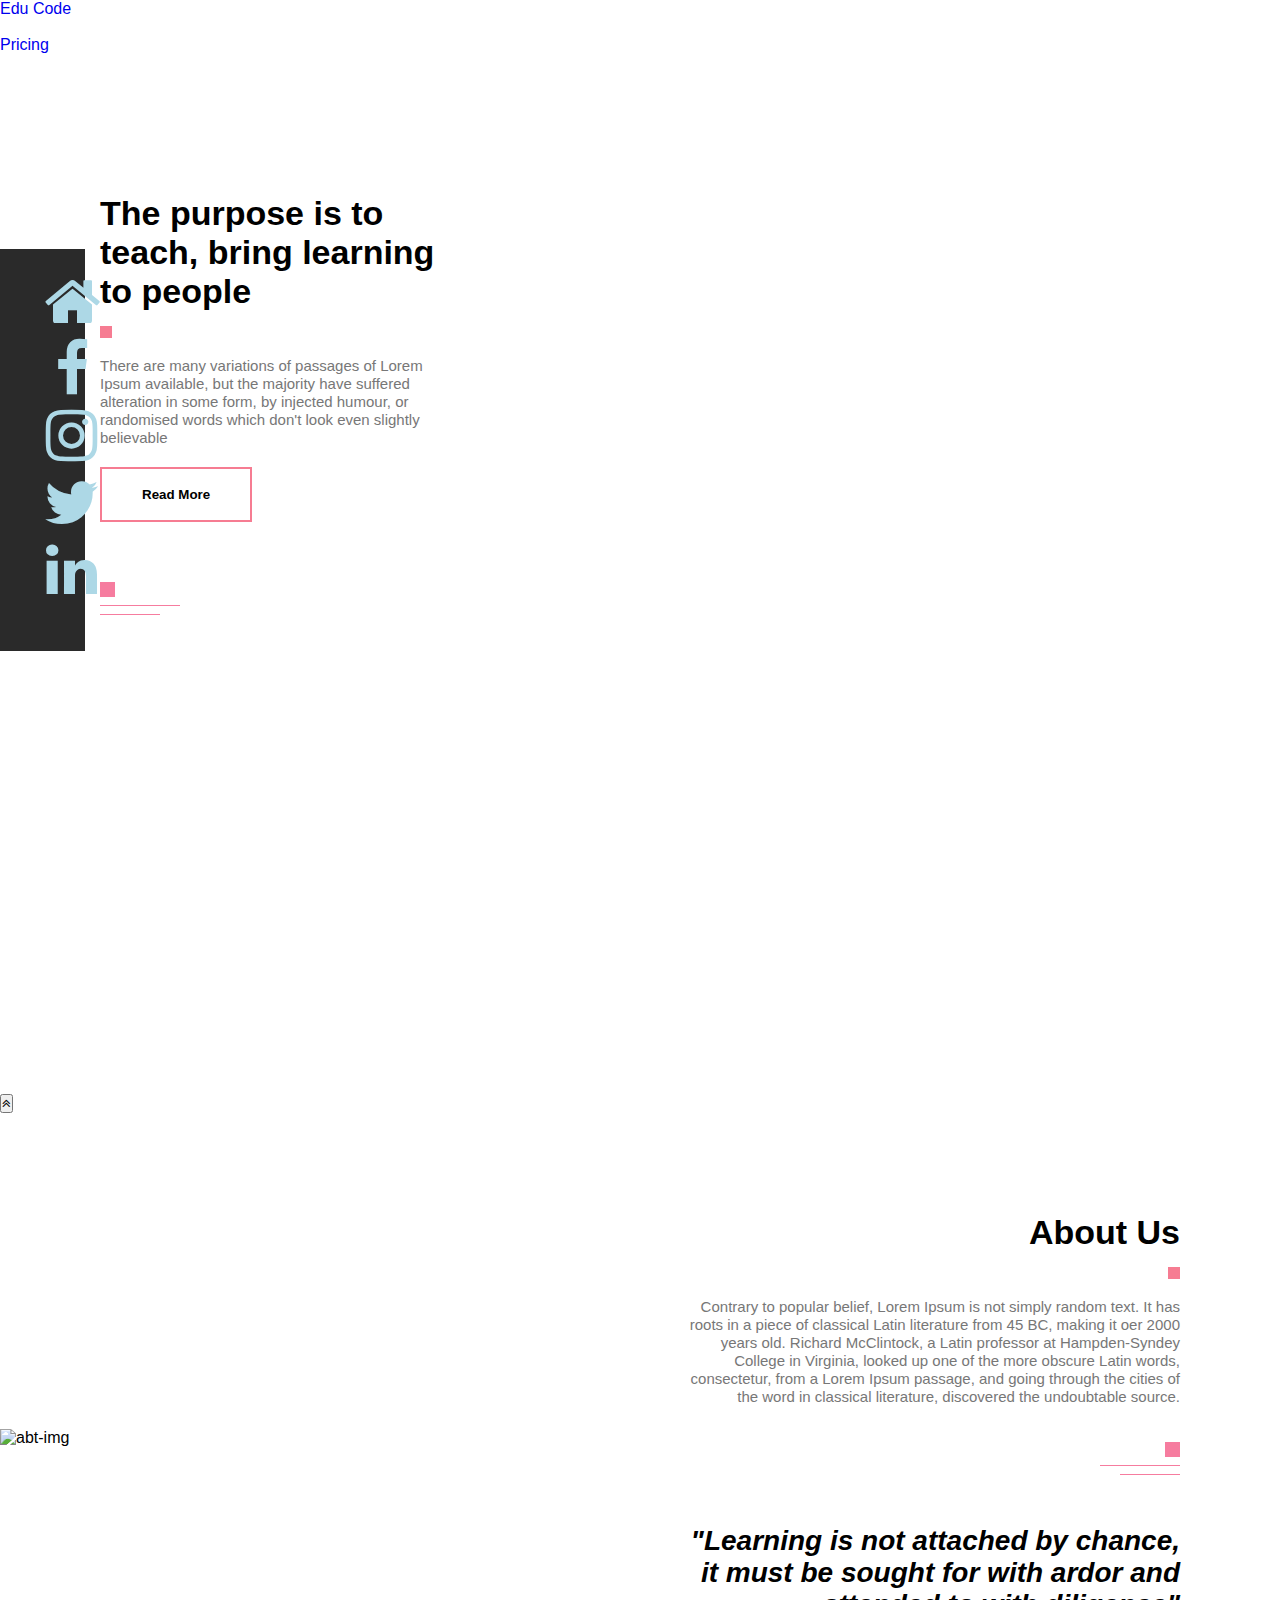
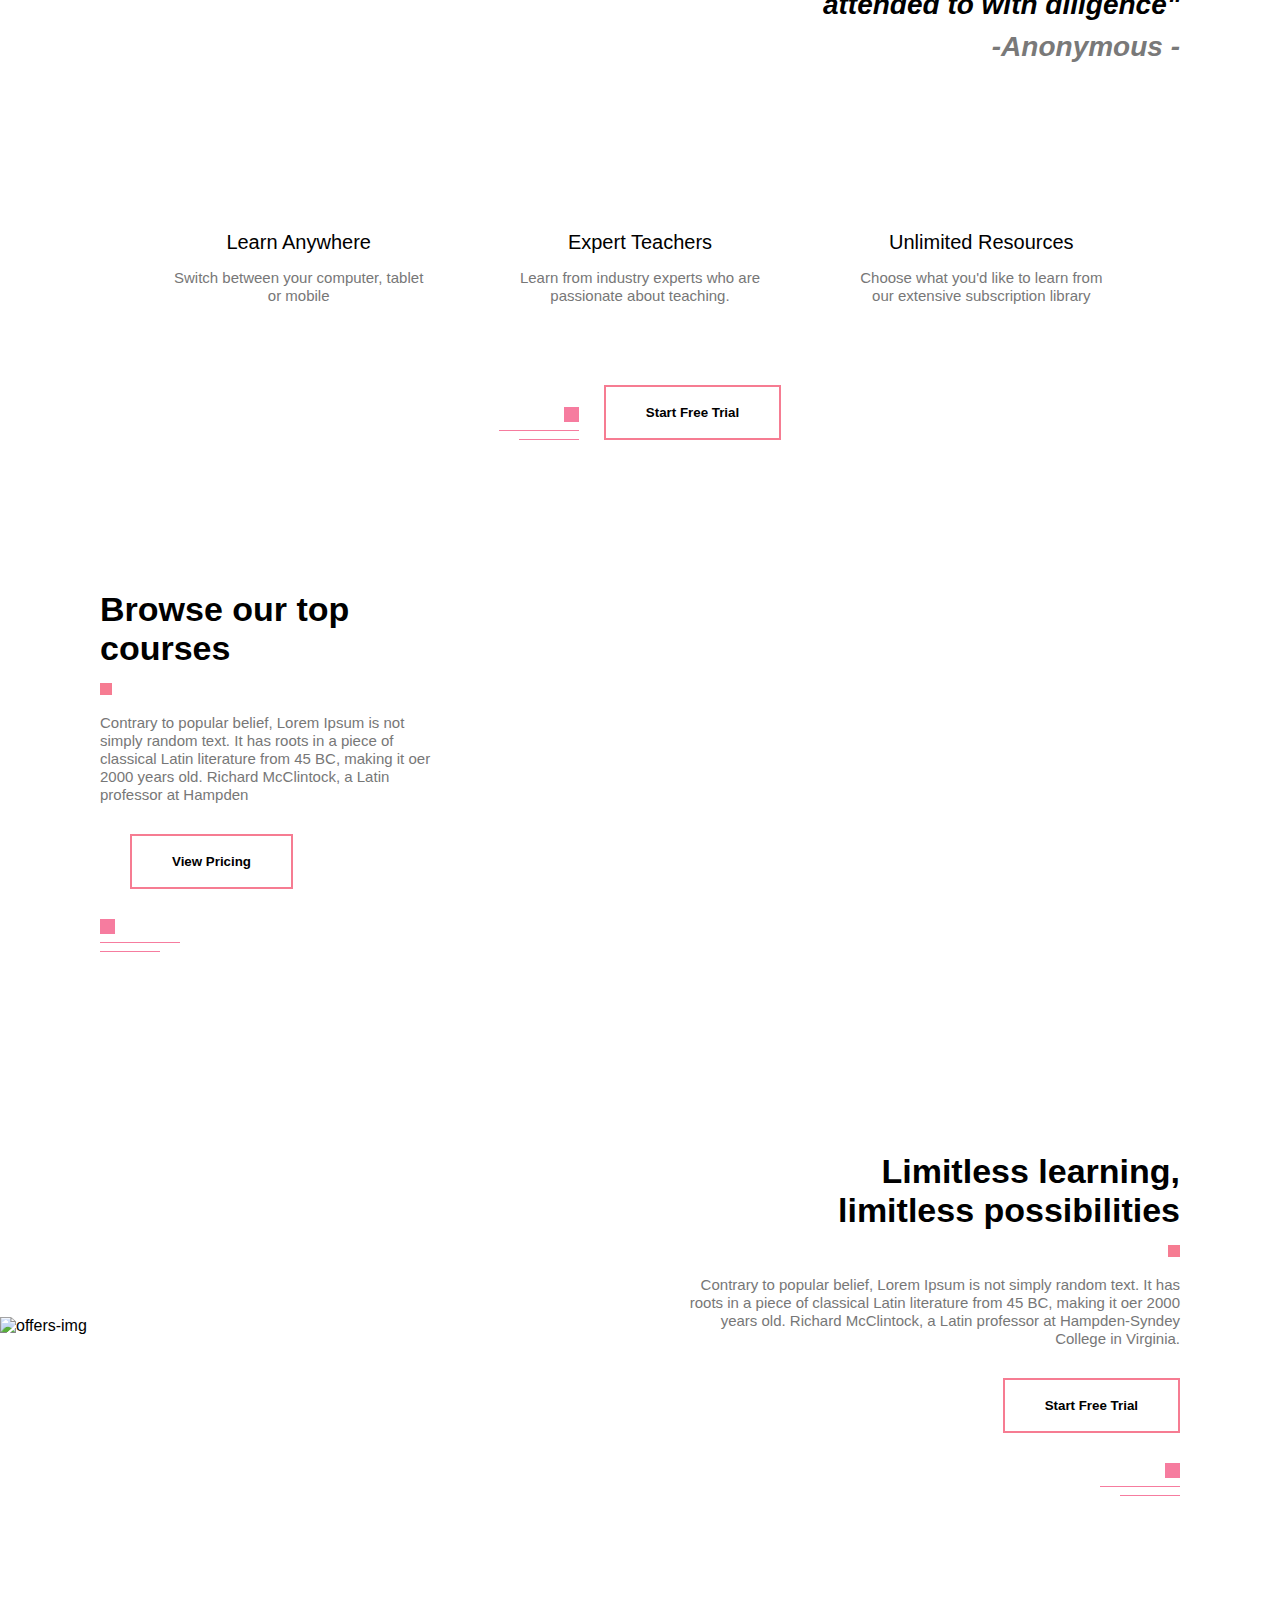
==== index.html @ cf22b108 "Merge pull request #14 from ashutoshak5386/patch-1" ====
<!DOCTYPE html>
<html lang="en">
<head>
    <meta charset="UTF-8">
    <meta name="viewport" content="width=device-width, initial-scale=1.0">
    <title>Educode</title>
    <link rel="stylesheet" href="css/style.css">
    <link rel="shortcut icon" href="img/logo.png">
    <link rel="stylesheet" href="https://cdnjs.cloudflare.com/ajax/libs/font-awesome/4.7.0/css/font-awesome.min.css">
    <script src="https://cdn.jsdelivr.net/gh/cferdinandi/smooth-scroll/dist/smooth-scroll.polyfills.min.js"></script>
</head>
<body>
    <nav>
      <a href="./index.html" class="brand-logo">Edu Code</a>
      <ul class="links">
        <li class="link">
          <b> <a href="#" style="color: #ffffff">Home</a> </b>
        </li>
        <li class="link"><a href="./pricing.html">Pricing</a></li>
        
      </ul>
      <div class="hamburger">
        <div></div>
        <div></div>
        <div></div>
      </div>
    </nav>
    <section id="header" style="background-image: url('img/background.png');">
        <div class="container">
            <div class="header-text">
                <h1>The purpose is to <br> teach, bring learning to people</h1>
                <span class="square"></span>
                <p>There are many variations of passages of Lorem Ipsum available, but the majority have suffered alteration in some form, by injected humour, or randomised words which don't look even slightly believable</p>
                <a href="#about"><button class="common-btn">Read More</button></a>
                <div class="line">
                    <span class="line-1"></span> <br>
                    <span class="line-2"></span> <br>
                    <span class="line-3"></span>
                </div>
            </div>
        </div>
    </section>
    
    <!--top button start -->
      <button onclick="topBtn()" id="btn"><div class="pop"><i class="fa fa-angle-double-up"></i></div></button>
      <script>
      window.onscroll = function(){
         if (document.body.scrollTop > 20 || document.documentElement.scrollTop > 20){
         document.getElementById("btn").style.display = "block";
         } else{
         document.getElementById("btn").style.display = "none";
         }};
         function topBtn(){
          document.body.scrollTop = 0; 
          document.documentElement.scrollTop = 0; 
          }
      </script>
      <!--top button end -->

    <!-- About Us -->
    <section id="about">
        <div class="about-left-col">
            <img src="img/about.png" alt="abt-img">
        </div>
        <div class="about-right-col">
            <div class="about-text">
                <h1>About Us</h1>
                <span class="square"></span>
                <p>Contrary to popular belief, Lorem Ipsum is not simply random text. It has roots in a piece of classical Latin literature from 45 BC, making it oer 2000 years old. Richard McClintock, a Latin professor at Hampden-Syndey College in Virginia, looked up one of the more obscure Latin words, consectetur, from a Lorem Ipsum passage, and going through the cities of the word in classical literature, discovered the undoubtable source.</p><br><br>
                <div class="line">
                    <span class="line-1"></span> <br>
                    <span class="line-2"></span> <br>
                    <span class="line-3"></span>
                </div>
                <h2>"Learning is not attached by chance, it must be sought for with ardor and attended to with diligence"</h2>
                <h3> -Anonymous - </h3>
            </div>
        </div>
    </section>

    <!-- Features -->
    <section id="features">
        <div class="feature-row">
            <div class="feature-col">
                <img src="img/pic-1.png" alt="">
                <h4>Learn Anywhere</h4>
                <p>Switch between your computer, tablet or mobile</p>
            </div>
            <div class="feature-col">
                <img src="img/pic-2.png" alt="">
                <h4>Expert Teachers</h4>
                <p>Learn from industry experts who are passionate about teaching.</p>
            </div>
            <div class="feature-col">
                <img src="img/pic-3.png" alt="">
                <h4>Unlimited Resources</h4>
                <p>Choose what you'd like to learn from our extensive subscription library</p>
            </div>
        </div>
        <div class="feature-btn">
            <div class="line">
                <span class="line-1"></span><br>
                <span class="line-2"></span><br>
                <span class="line-3"></span>
            </div>
            <a href="#courses"><button class="common-btn">Start Free Trial</button></a>
        </div>
    </section>

    <!-- Courses -->
    <section id="courses">
        <div class="container course-row">
            <div class="course-left-col">
                <div class="course-text">
                    <h1>Browse our top <br>courses</h1>
                    <span class="square"></span>
                    <p>Contrary to popular belief, Lorem Ipsum is not simply random text. It has roots in a piece of classical Latin literature
                    from 45 BC, making it oer 2000 years old. Richard McClintock, a Latin professor at Hampden</p>
                    <a href="pricing.html" target="_blank"><button class="common-btn">View Pricing</button></a>
                    <div class="line">
                        <span class="line-1"></span><br>
                        <span class="line-2"></span><br>
                        <span class="line-3"></span>
                    </div>
                </div>
            </div>
            <div class="course-right-col">
                <img src="img/course.png" alt="">
            </div>
        </div>
    </section>

    <!-- Offers -->
    <section id="offer">
        <div class="about-left-col">
            <img src="img/offer.png" alt="offers-img">
        </div>
        <div class="about-right-col">
            <div class="about-text">
                <h1>Limitless learning, <br>limitless possibilities</h1>
                <span class="square"></span>
                <p>Contrary to popular belief, Lorem Ipsum is not simply random text. It has roots in a piece of classical Latin literature from 45 BC, making it oer 2000 years old. Richard McClintock, a Latin professor at Hampden-Syndey College in Virginia.</p>
                <a href="#contact"><button class="common-btn">Start Free Trial</button></a>
                <div class="line">
                    <span class="line-1"></span><br>
                    <span class="line-2"></span><br>
                    <span class="line-3"></span>
                </div>
            </div>
        </div>
    </section>
    

    <!-- TODO : Make a Footer -->
   

    <!-- TODO : Add Social Icons -->
    <meta name="viewport" content="width=device-width, initial-scale=1">
<link rel="stylesheet" href="https://cdnjs.cloudflare.com/ajax/libs/font-awesome/4.7.0/css/font-awesome.min.css">
<style>
body {margin:0}

.icon-bar {
  width: 90px;
  background-color: #555;
}

.icon-bar a {
  display: block;
  text-align: center;
  padding: 16px;
  transition: all 0.3s ease;
  color: white;
  font-size: 36px;
}

.icon-bar a:hover {
  background-color: #92a8d1;
}

.active {
  background-color: rgba(0, 0, 0, 0.5);
}
</style>
<body>

<div class="icon-bar">

 
  <a class="active" href="#"><i class="fa fa-home" style="font-size:60px;color:lightblue;text-shadow:2px 2px 4px></i></a> 
  <a href="#"><i class="fa fa-facebook" style="font-size:60px;color:lightblue;text-shadow:2px 2px 4px></i></a> 
  <a href="#"><i class="fa fa-instagram" style="font-size:60px;color:lightblue;text-shadow:2px 2px 4px></i></a> 
  <a href="#"><i class="fa fa-twitter" style="font-size:60px;color:lightblue;text-shadow:2px 2px 4px></i></a>
  <a href="#"><i class="fa fa-linkedin" style="font-size:60px;color:lightblue;text-shadow:2px 2px 4px></i></a> 
</div>
   
    <script src="js/smooth-scroll.min.js"></script>
    <script src="js/smooth-scroll.polyfills.min.js"></script>
    <script src="js/app.js"></script>
</body>
</html>
---- css/style.css ----
*{
    margin: 0;
    padding: 0;
    font-family: sans-serif;
}
/* Header */
#header{
    height: 100vh;
    background-position: center;
    background-size: cover;
}
.container{
    margin-right: 100px;
    margin-left: 100px;
}
.logo{
    margin-top: 30px;
    width: 100px;
}
.header-text{
    max-width: 350px;
    margin-top: 140px;
}
h1{
    font-size: 34px;
}
.square{
    height: 12px;
    width: 12px;
    display: inline-block;
    background: #f67c92;
    margin: 15px 0;
}
.common-btn{
    padding: 18px 40px;
    background: transparent;
    outline: none;
    border: 2px solid #f67c92;
    font-weight: bold;
    cursor: pointer;
}
p{
    font-size: 15px;
    line-height: 18px;
    color: #777;
}
a{
    text-decoration: none;
}
.header-text button{
    margin-top: 20px;
    margin-bottom: 60px;
}
.line-1{
    width: 15px;
    height: 15px;
    background: #f67c9f;
    display: inline-block;
}
.line-2{
    width: 80px;
    height: 1px;
    background: #f67c9f;
    display: inline-block;
}
.line-3{
    width: 60px;
    height: 1px;
    background: #f67c9f;
    display: inline-block;
}
.line{
    line-height: 8px;
}

/* About Us & Offers */
#about,#offer{
    padding: 100px 0;
    display: flex;
    align-items: center;
    flex-wrap: wrap;
}
.about-left-col{
    flex-basis: 50%;
}
.about-left-col img{
    width: 100%;
}
.about-right-col{
    flex-basis: 50%;
    text-align: right;
}
.about-text{
    max-width: 500px;
    margin-right: 100px;
    display: inline-block;
}
.about-text h2{
    margin: 50px 0 10px;
    font-size: 28px;
    font-style: italic;
}
.about-text h3{
    font-size: 28px;
    font-style: italic;
    color: #797979;
}

        /* Features */
#features{
    padding-top: 50px;
    padding-bottom: 50px;
}
.feature-row{
    width: 80%;
    margin: auto;
    display: flex;
    align-items: center;
    justify-content: space-around;
    flex-wrap: wrap;
}
.feature-col{
    flex-basis: 25%;
    text-align: center;
}
.feature-col img{
    width: 100px;
}
.feature-col h4{
    margin-bottom: 15px;
    font-size: 20px;
    font-weight: 400;
}
.feature-btn{
    margin: 80px auto 0;
    display: flex;
    align-items: flex-end;
    justify-content: center;
}
.feature-btn .line{
    text-align: right;
    display: inline-block;
    margin-right: 25px;
}

        /* Courses */
#courses{
    padding: 100px 0;
}
.course-row{
    display: flex;
    align-items: center;
    flex-wrap: wrap;
}
.course-right-col{
    flex-basis: 50%;
}
.course-right-col img{
    width: 100%;
}
.course-left-col{
    flex-basis: 50%;
}
.course-text{
    max-width: 350px;
}
.course-text button{
    margin: 30px;
}

        /* Offer */
#offer button{
    margin: 30px 0;
}

        /* Contact */
.contact-row{
    display: flex;
    align-items: center;
    flex-wrap: wrap;
}
.contact-left-col, .contact-right-col{
    flex-basis: 50%;
}
.contact-right-col img{
    width: 100%;
}
form{
    max-width: 350px;
    margin: 30px 0;
}
form input{
    width: 100%;
    padding: 12px 10px;
    margin-bottom: 5px;
    outline: none;
    box-shadow: none;
    box-sizing: border-box;
    border: 2px solid #fab3c4;
}
.btn-box{
    width: 100%;
    display: flex;
    justify-content: space-between;
}
.btn-box button{
    flex-basis: 48%;
    padding: 18px 0;
}

        /* Footer */
#footer{
    padding: 50px 0 30px;
}
hr{
    width: 100%;
    border: 0;
    border-top: 1px solid #f67c92;
}
.footer-row{
    display: flex;
    align-items: center;
    justify-content: space-between;
    flex-wrap: wrap;
}
.footer-left-col{
    flex-basis: 50%;
    margin-top: 60px;
}
.footer-right-col{
    flex-basis: 35%;
}
.footer-links{
    display: flex;
    justify-content: space-between;
    flex-wrap: wrap;
}
.link-title h4{
    color: #fab3c4;
    margin-bottom: 20px;
}
.link-title small{
    font-size: 13px;
    color: #777;
}
.footer-info{
    display: flex;
    align-items: flex-end;
    justify-content: space-between;
    flex-wrap: wrap;
}
.footer-logo img{
    width: 100px;        
}
.footer-logo button{
    padding: 12px 38px;
    margin-top: 20px;
    font-size: 10px;
}
.copyright-text, .footer-logo{
    flex-basis: 40%;
    color: #777;
}

        /* Social Icons */
.social-icons{
    width: 50px;
    position: fixed;
    top: 50%;
    left: 0;
    transform: translateY(-50%);
    z-index: 1;
}
.social-icons img{
    display: block;
    width: 20px;
    margin: 0 auto 20px;
    cursor: pointer;
}

/* Media Queries */
@media only screen and (max-width: 770px){
    #header{
        background-image: none;
    }
    .container{
        margin-right: 50px;
        margin-left: 50px;
    }
    .logo{
        margin-top: 27px;
        width: 70px;
    }
    .header-text{
        margin-top: 100px;
    }
    h1{
        font-size: 25px;
    }
    #menuBtn{
        width: 40px;
        right: 50px;
    }
    .common-btn{
        padding: 10px 16px;
    }
    .about-left-col, .about-right-col{
        flex-basis: 100%;
    }
    .about-text{
        margin: 50px 50px 0;
        display: inline-block;
    }
    .about-text h2{
        font-size: 18px;
    }
    .feature-col{
        flex-basis: 100%;
        margin-bottom: 20px;
    }
    .course-left-col{
        flex-basis: 100%;
    }
    .course-right-col{
        flex-basis: 100%;
        margin-top: 70px;
    }
    .contact-left-col, .contact-right-col{
        flex-basis: 100%;
    }
    .contact-right-col{
        margin-top: 50px;
    }
    .footer-left-col, .footer-right-col{
        flex-basis: 100%;
    }
    .link-title{
        flex-basis: 50%;
        margin-bottom: 30px;
    }
    .social-icons img{
        width: 14px;
        margin: 15px auto;
    }
}

/* Add Social Icons */
.icon-bar {
    position: fixed;
    top: 50%;
    left:-5px;
    -webkit-transform: translateY(-50%);
    -ms-transform: translateY(-50%);
    transform: translateY(-50%);
  }
  
  .icon-bar a {
    display: block;
    text-align: center;
    padding: 16px;
    transition: all 0.3s ease;
    color: white;
    font-size: 25px;
  }
  .icon-bar i{
  transition: transform 6s;
   padding:7px;
   border-radius:25px;
  }
  .icon-bar i:hover {
    background-color: #000;
    transition: all 3s ease;
    transform: rotate(1080deg);
  }
  .Social-icon{
    background: #f67c92;
    color: white;
  }
  /* Media Queries */
  @media(max-width: 1000px){
       .icon-bar{
        top: 38%;
        } 
  }
  @media(max-width: 767px){
        .icon-bar  {
         top: 24%;
         height: 50px;
         width: 50px;
        }  
        .icon-bar a {
            padding: 12px;
            font-size: 18px;
        } 
    }
  @media(max-width: 300px){
       .icon-bar {
         top: 20%;
         height: 50px;
         width: 50px;
       } 
       .icon-bar a {
         padding: 10px;
         font-size: 16px;
        }   
    }
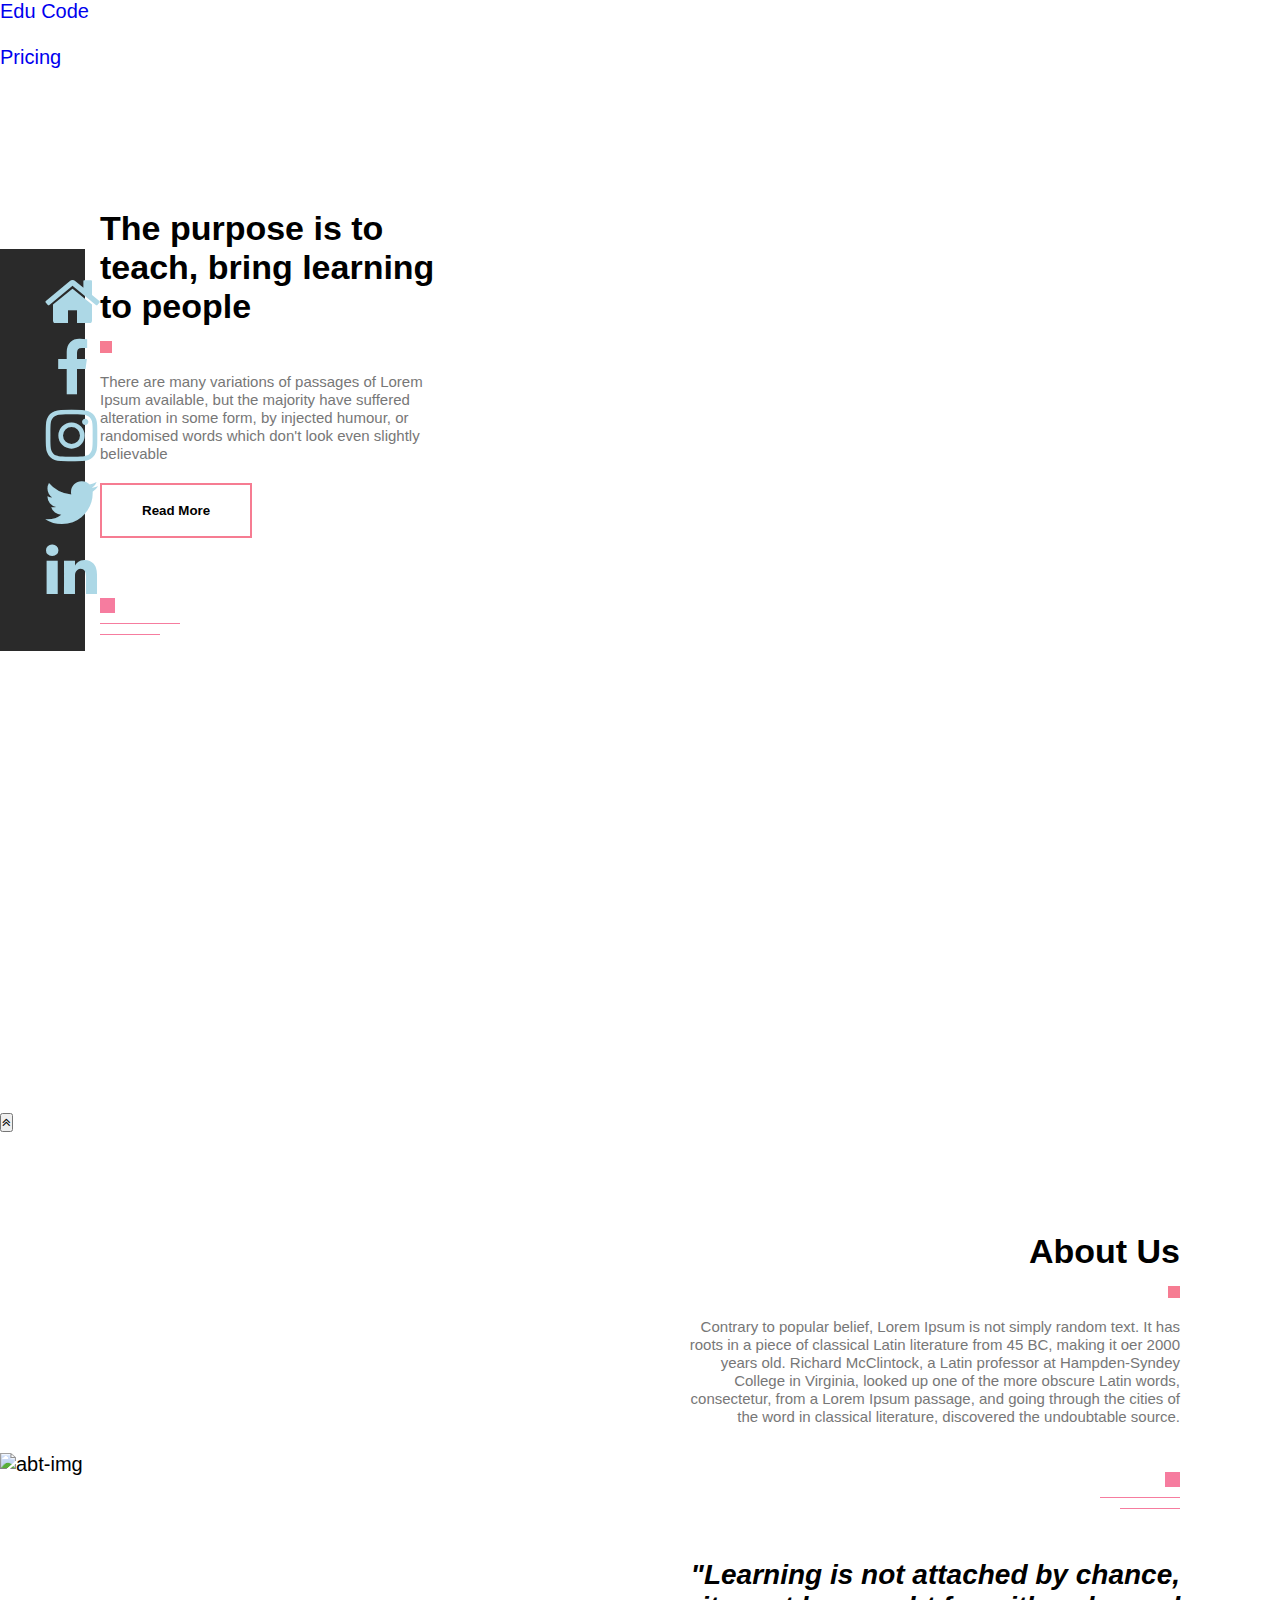
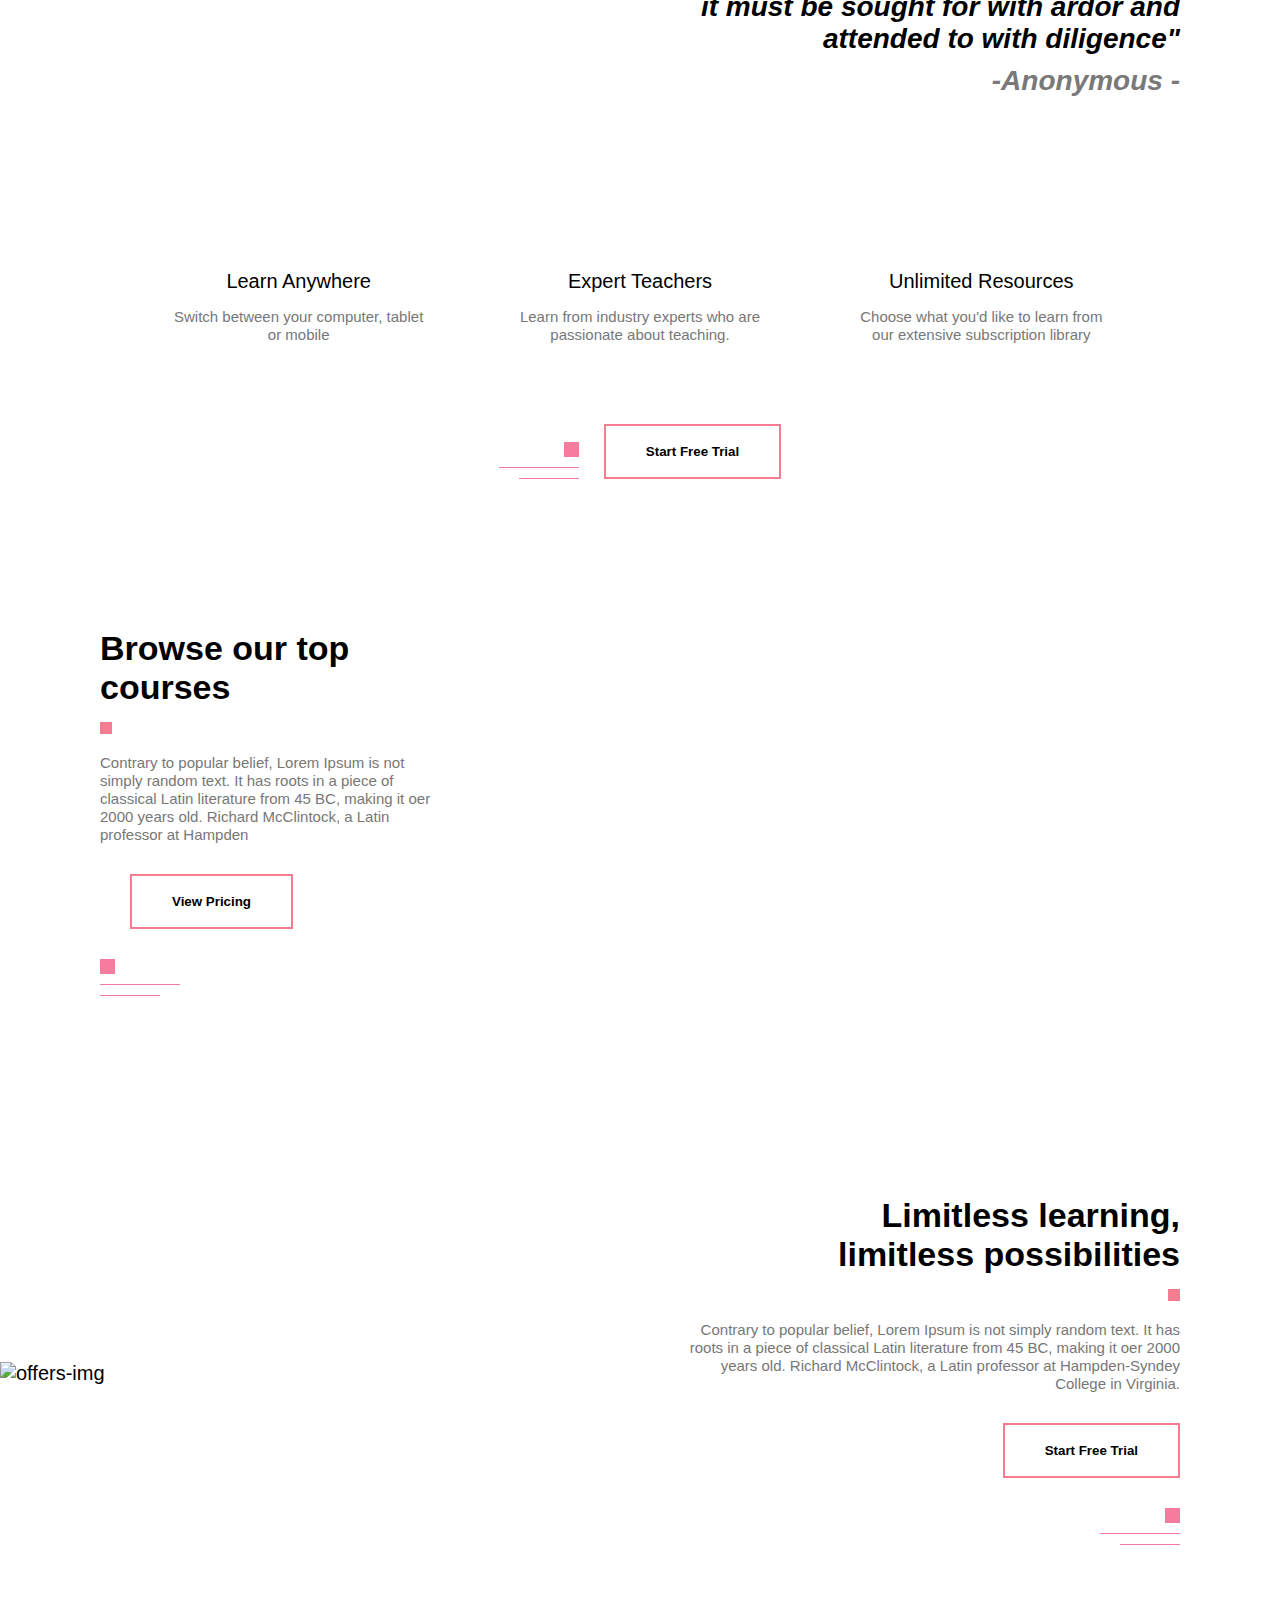
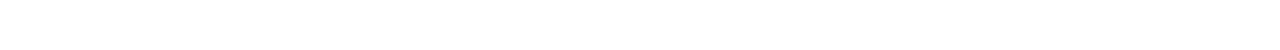
==== commit f30c0c15: "Update index.html" ====
--- a/index.html
+++ b/index.html
@@ -56,7 +56,61 @@
           }
       </script>
       <!--top button end -->
-
+<head>
+<meta name="viewport" content="width=device-width, initial-scale=1">
+<style>
+body {
+  font-family: Arial, Helvetica, sans-serif;
+  font-size: 20px;
+}
+
+#myBtn {
+  display: none;
+  position: fixed;
+  bottom: 20px;
+  right: 30px;
+  z-index: 99;
+  font-size: 18px;
+  border: none;
+  outline: none;
+  background-color: red;
+  color: white;
+  cursor: pointer;
+  padding: 15px;
+  border-radius: 4px;
+}
+
+#myBtn:hover {
+  background-color: #555;
+}
+</style>
+</head>
+<body>
+
+<button onclick="topFunction()" id="myBtn" title="Go to top">Top</button>
+
+
+<script>
+//Get the button
+var mybutton = document.getElementById("myBtn");
+
+// When the user scrolls down 20px from the top of the document, show the button
+window.onscroll = function() {scrollFunction()};
+
+function scrollFunction() {
+  if (document.body.scrollTop > 20 || document.documentElement.scrollTop > 20) {
+    mybutton.style.display = "block";
+  } else {
+    mybutton.style.display = "none";
+  }
+}
+
+// When the user clicks on the button, scroll to the top of the document
+function topFunction() {
+  document.body.scrollTop = 0;
+  document.documentElement.scrollTop = 0;
+}
+</script>
     <!-- About Us -->
     <section id="about">
         <div class="about-left-col">
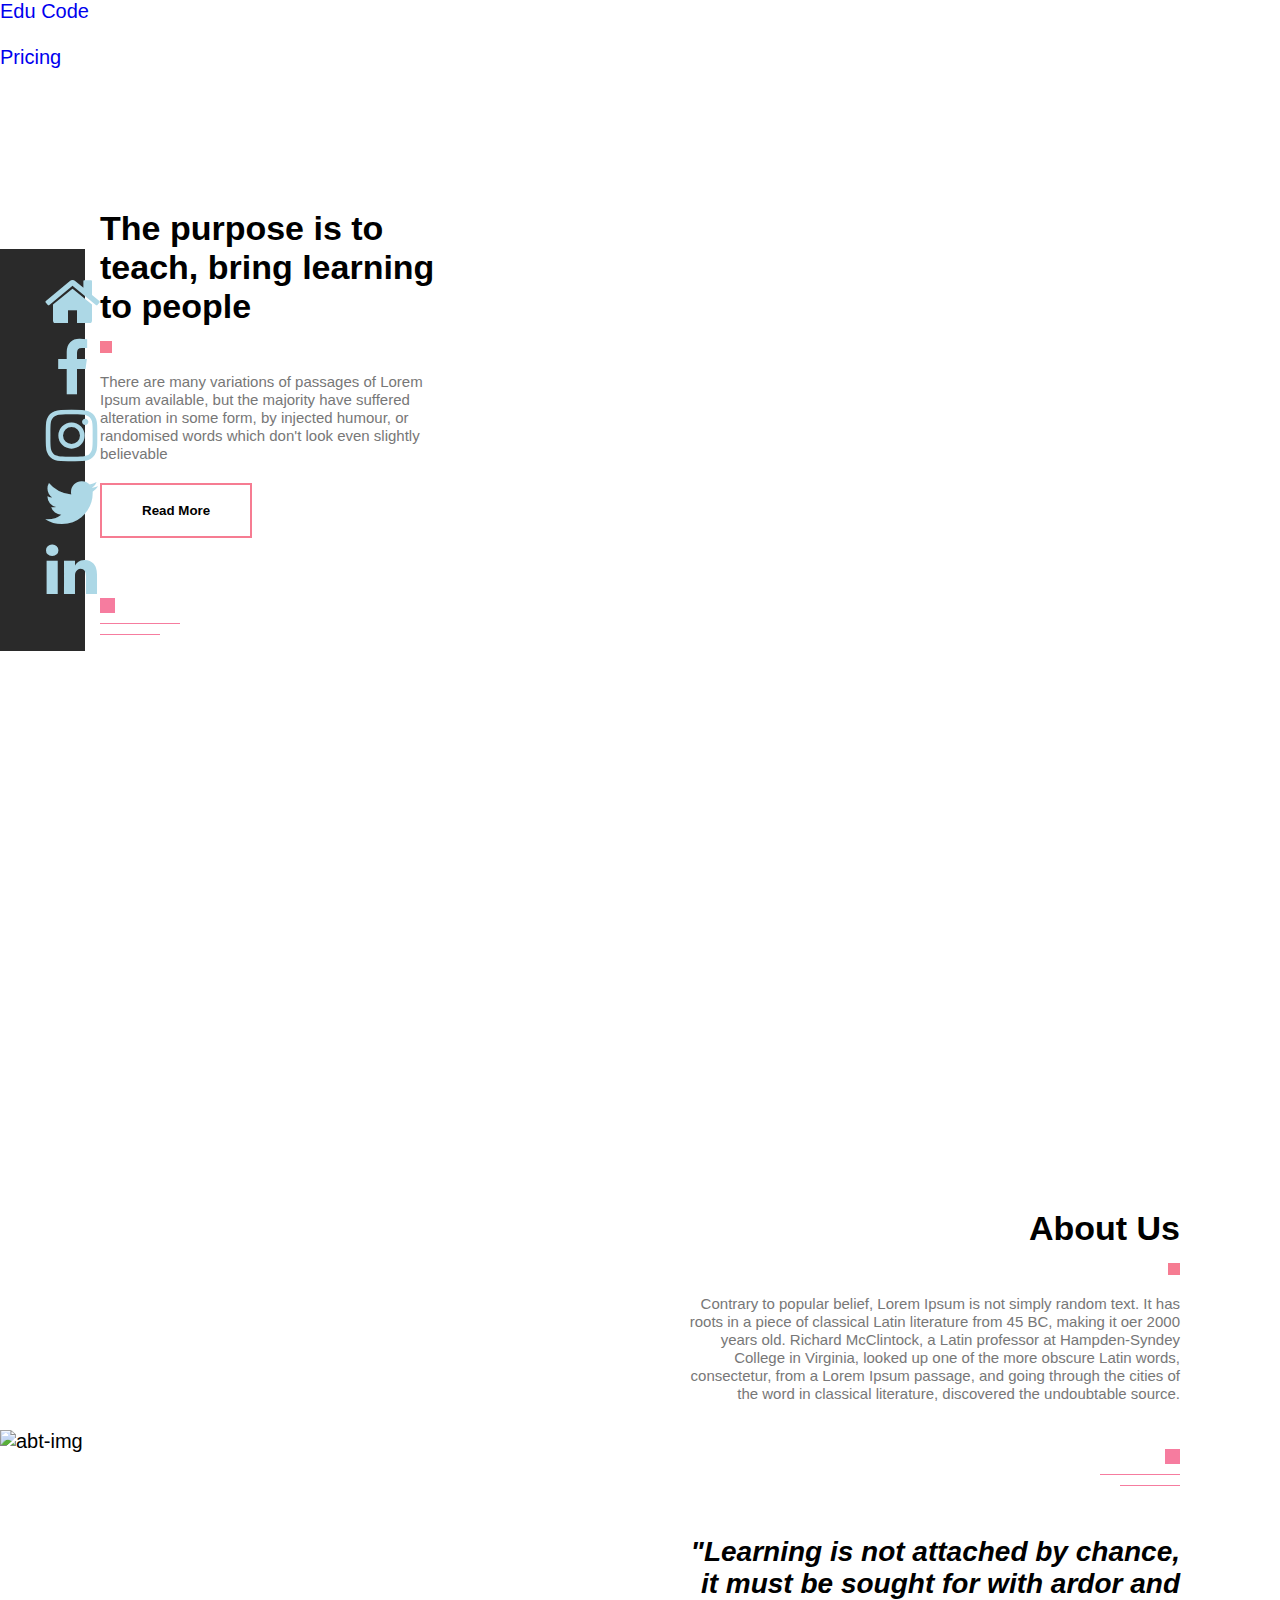
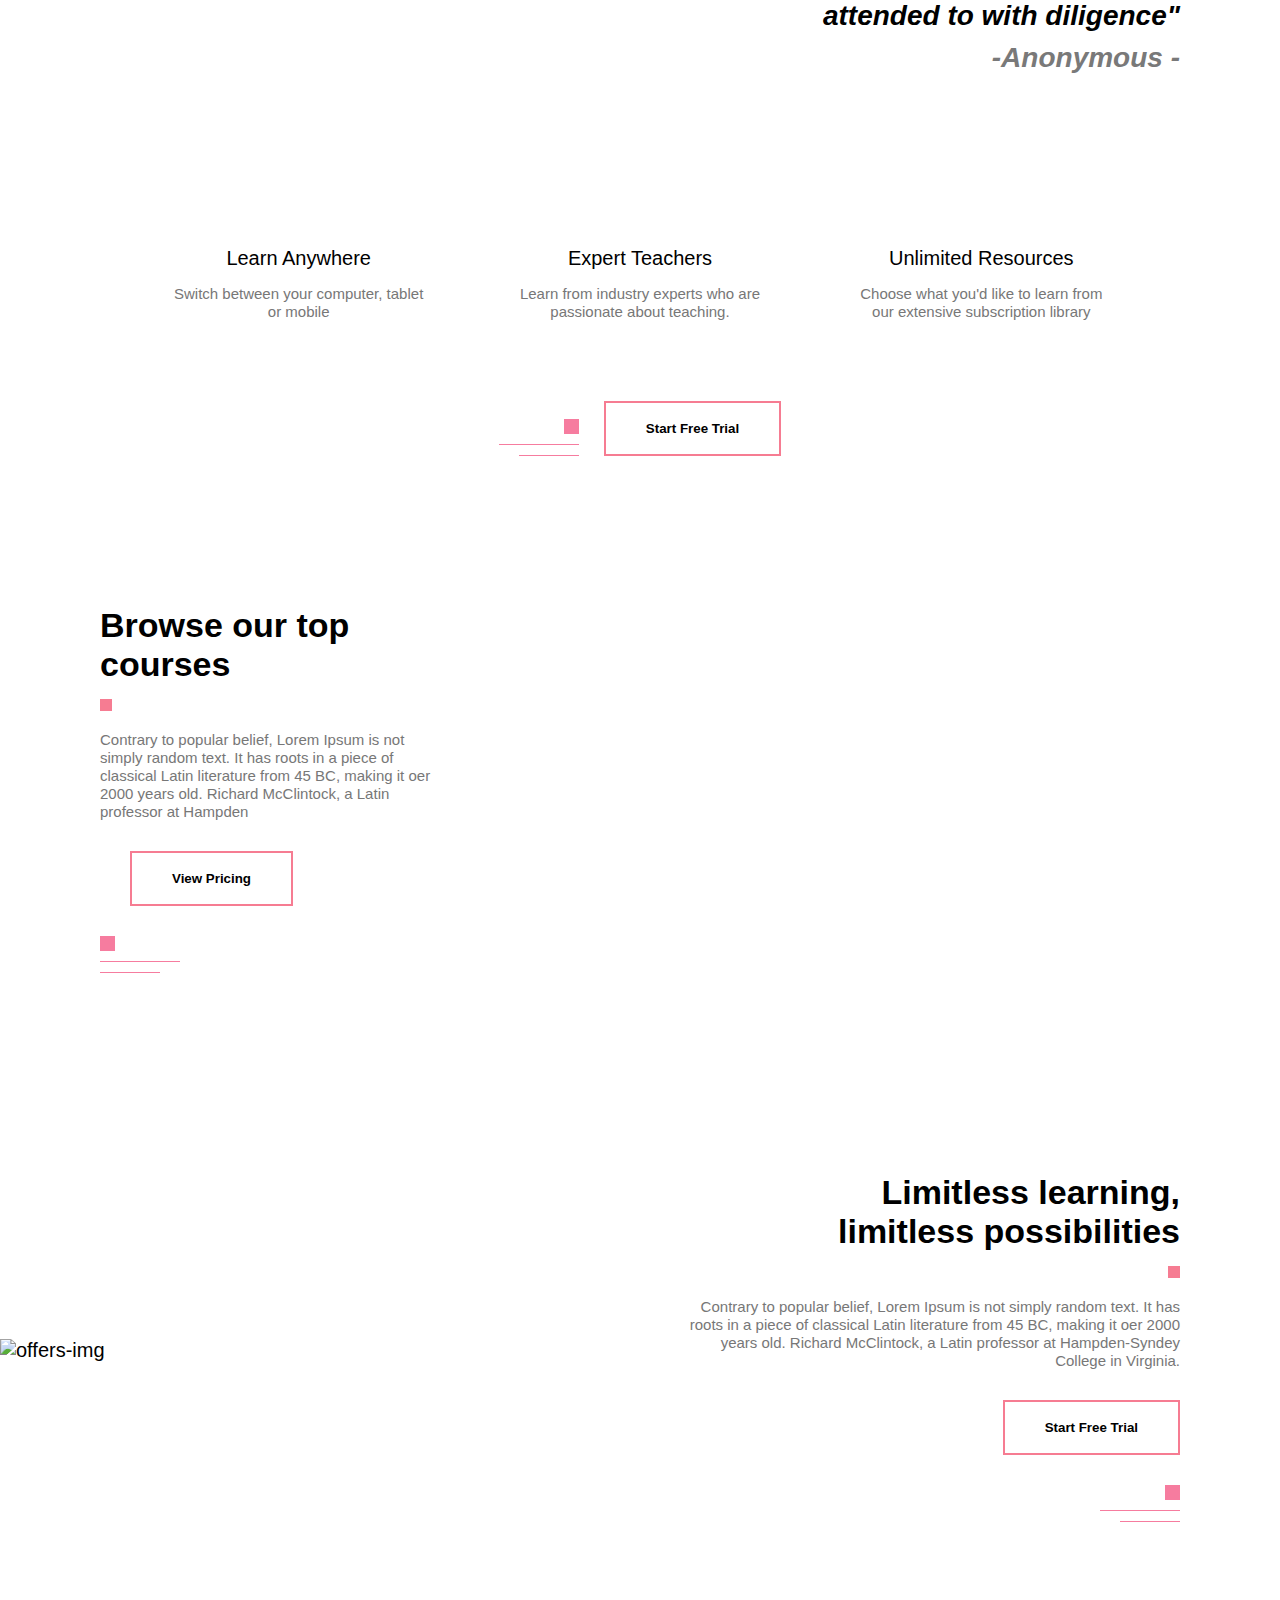
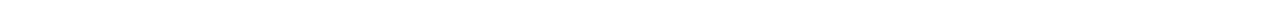
==== commit d4d8adf5: "Merge pull request #17 from ashutoshak5386/main" ====
--- a/index.html
+++ b/index.html
@@ -42,21 +42,7 @@
     </section>
     
     <!--top button start -->
-      <button onclick="topBtn()" id="btn"><div class="pop"><i class="fa fa-angle-double-up"></i></div></button>
-      <script>
-      window.onscroll = function(){
-         if (document.body.scrollTop > 20 || document.documentElement.scrollTop > 20){
-         document.getElementById("btn").style.display = "block";
-         } else{
-         document.getElementById("btn").style.display = "none";
-         }};
-         function topBtn(){
-          document.body.scrollTop = 0; 
-          document.documentElement.scrollTop = 0; 
-          }
-      </script>
-      <!--top button end -->
-<head>
+     <head>
 <meta name="viewport" content="width=device-width, initial-scale=1">
 <style>
 body {
@@ -73,7 +59,7 @@
   font-size: 18px;
   border: none;
   outline: none;
-  background-color: red;
+  background-color: pink;
   color: white;
   cursor: pointer;
   padding: 15px;
@@ -87,10 +73,12 @@
 </head>
 <body>
 
-<button onclick="topFunction()" id="myBtn" title="Go to top">Top</button>
+<button onclick="topFunction()" id="myBtn" title="Go to top"><i class="fa fa-angle-double-up"></i></div></button>
 
 
 <script>
+      <!--top button end -->
+
 //Get the button
 var mybutton = document.getElementById("myBtn");
 
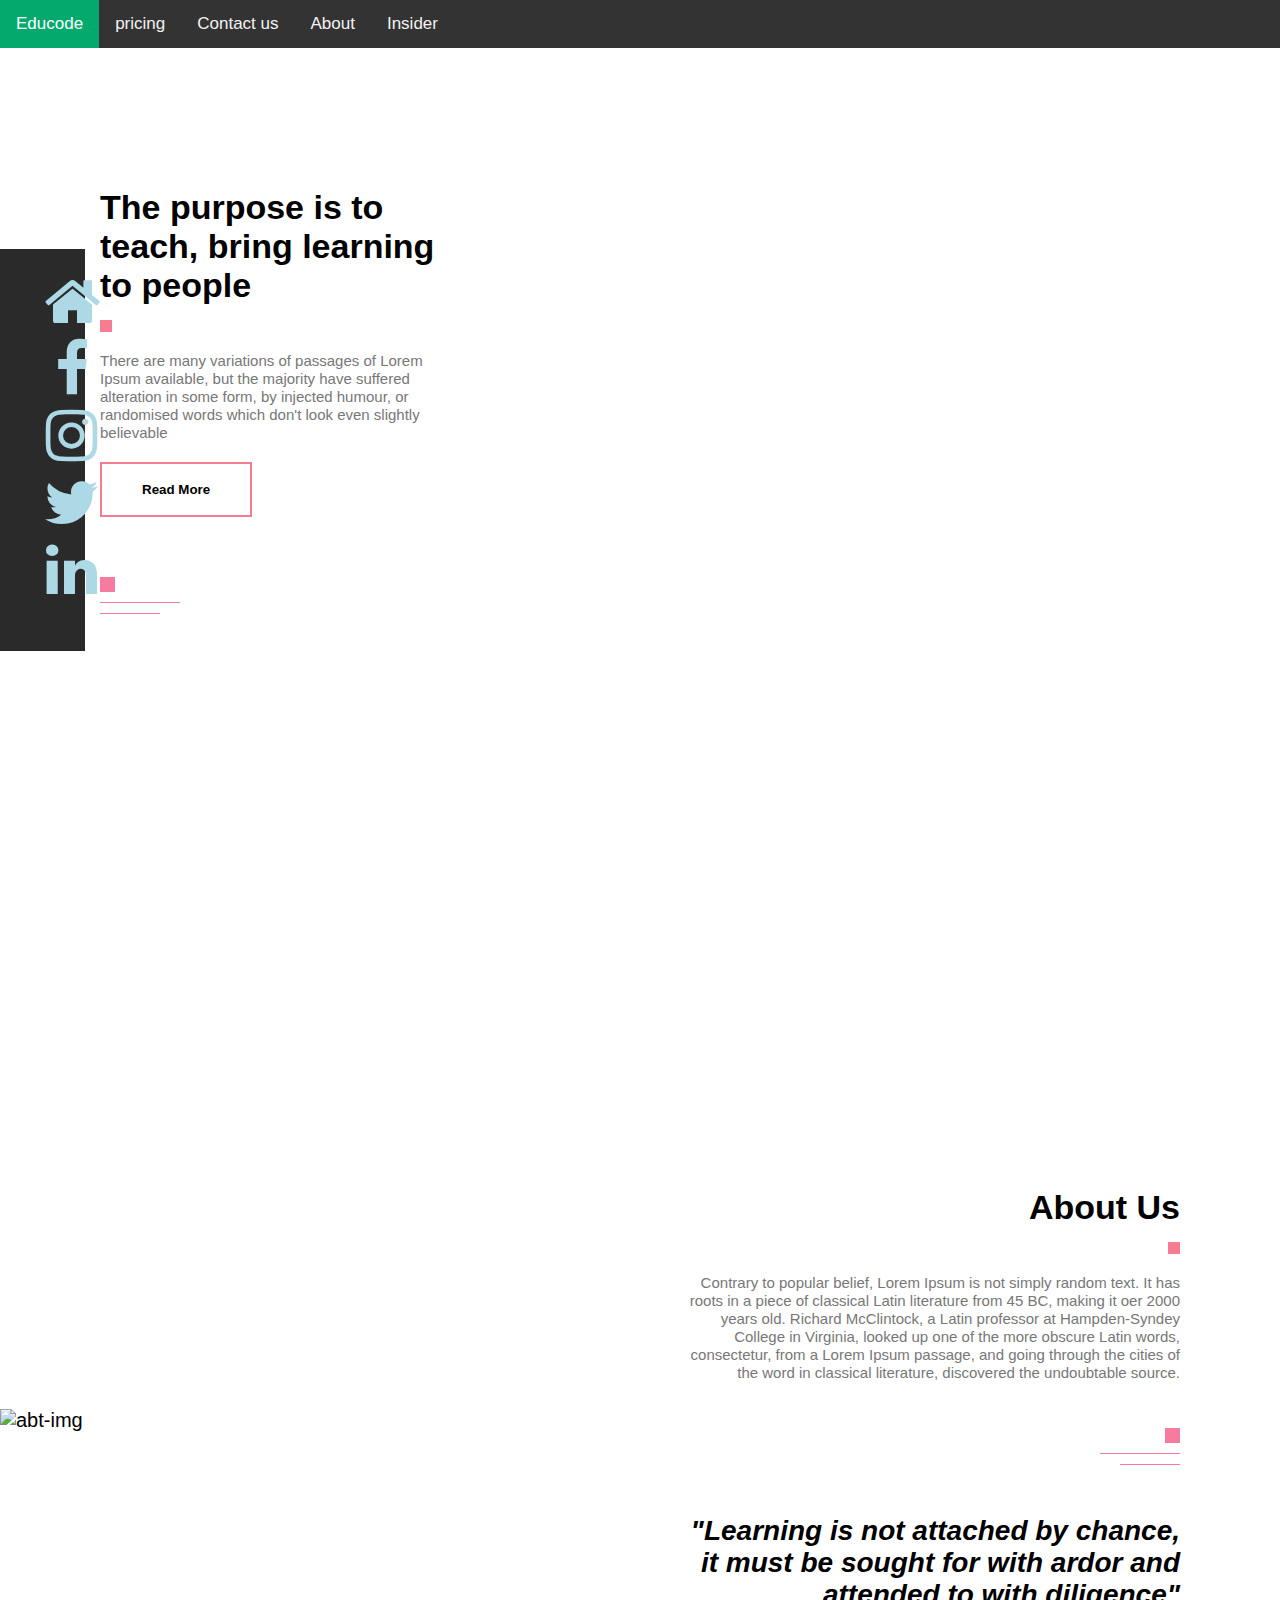
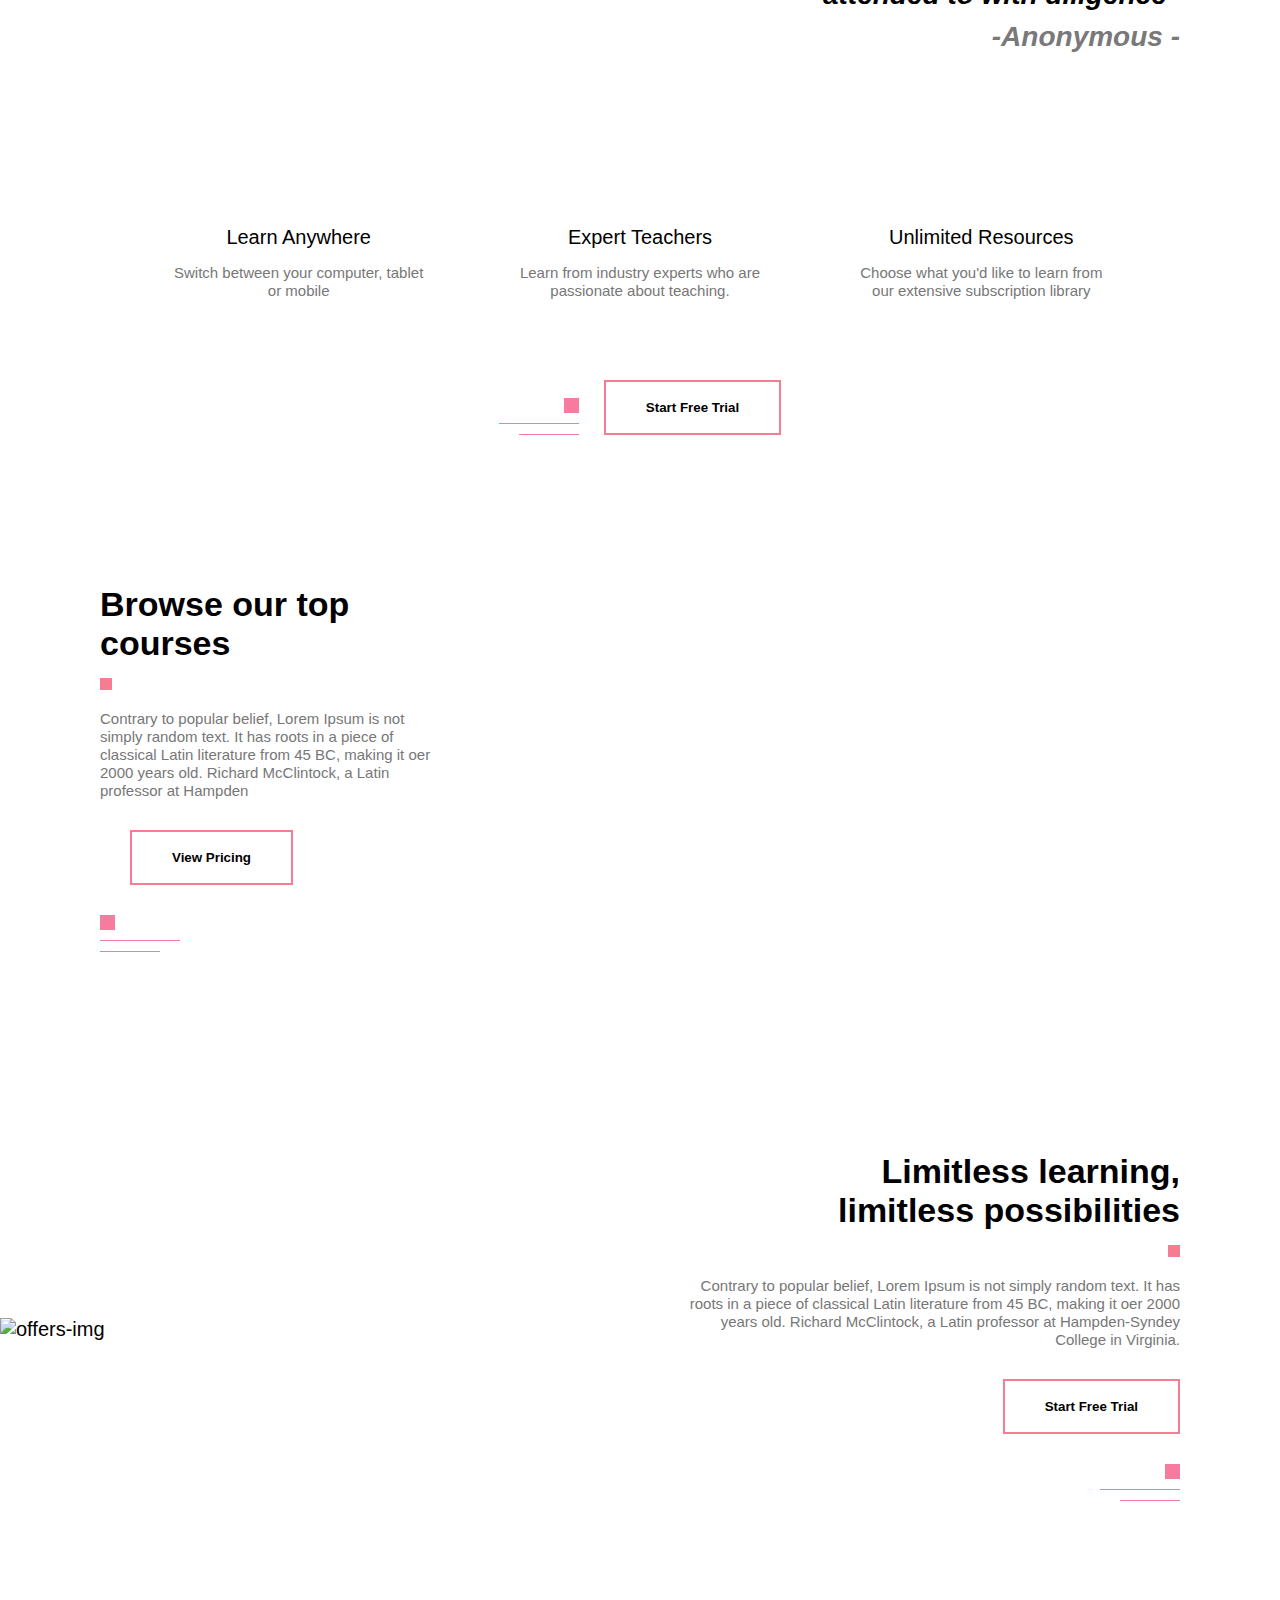
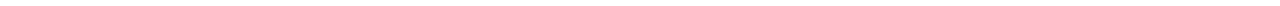
==== commit 5435eda7: "Update index.html" ====
--- a/index.html
+++ b/index.html
@@ -1,7 +1,95 @@
 <!DOCTYPE html>
-<html lang="en">
+<html>
 <head>
-    <meta charset="UTF-8">
+<meta name="viewport" content="width=device-width, initial-scale=1">
+<link rel="stylesheet" href="https://cdnjs.cloudflare.com/ajax/libs/font-awesome/4.7.0/css/font-awesome.min.css">
+<style>
+body {
+  margin: 0;
+  font-family: Arial, Helvetica, sans-serif;
+}
+
+.topnav {
+  overflow: hidden;
+  background-color: #333;
+}
+
+.topnav a {
+  float: left;
+  display: block;
+  color: #f2f2f2;
+  text-align: center;
+  padding: 14px 16px;
+  text-decoration: none;
+  font-size: 17px;
+}
+
+.topnav a:hover {
+  background-color: #ddd;
+  color: black;
+}
+
+.topnav a.active {
+  background-color: #04AA6D;
+  color: white;
+}
+
+.topnav .icon {
+  display: none;
+}
+
+@media screen and (max-width: 600px) {
+  .topnav a:not(:first-child) {display: none;}
+  .topnav a.icon {
+    float: right;
+    display: block;
+  }
+}
+
+@media screen and (max-width: 600px) {
+  .topnav.responsive {position: relative;}
+  .topnav.responsive .icon {
+    position: absolute;
+    right: 0;
+    top: 0;
+  }
+  .topnav.responsive a {
+    float: none;
+    display: block;
+    text-align: left;
+  }
+}
+</style>
+</head>
+<body>
+
+<div class="topnav" id="myTopnav">
+  <a href="#Educode" class="active">Educode</a>
+  <a href="#cources">pricing</a>
+  <a href="#contact us">Contact us</a>
+  <a href="#about">About</a>
+  <a href="#insider">Insider</a>
+  <a href="javascript:void(0);" class="icon" onclick="myFunction()">
+    <i class="fa fa-bars"></i>
+  </a>
+</div>
+
+
+
+<script>
+function myFunction() {
+  var x = document.getElementById("myTopnav");
+  if (x.className === "topnav") {
+    x.className += " responsive";
+  } else {
+    x.className = "topnav";
+  }
+}
+</script>
+
+
+</body>
+<meta charset="UTF-8">
     <meta name="viewport" content="width=device-width, initial-scale=1.0">
     <title>Educode</title>
     <link rel="stylesheet" href="css/style.css">
@@ -10,21 +98,7 @@
     <script src="https://cdn.jsdelivr.net/gh/cferdinandi/smooth-scroll/dist/smooth-scroll.polyfills.min.js"></script>
 </head>
 <body>
-    <nav>
-      <a href="./index.html" class="brand-logo">Edu Code</a>
-      <ul class="links">
-        <li class="link">
-          <b> <a href="#" style="color: #ffffff">Home</a> </b>
-        </li>
-        <li class="link"><a href="./pricing.html">Pricing</a></li>
-        
-      </ul>
-      <div class="hamburger">
-        <div></div>
-        <div></div>
-        <div></div>
-      </div>
-    </nav>
+    
     <section id="header" style="background-image: url('img/background.png');">
         <div class="container">
             <div class="header-text">
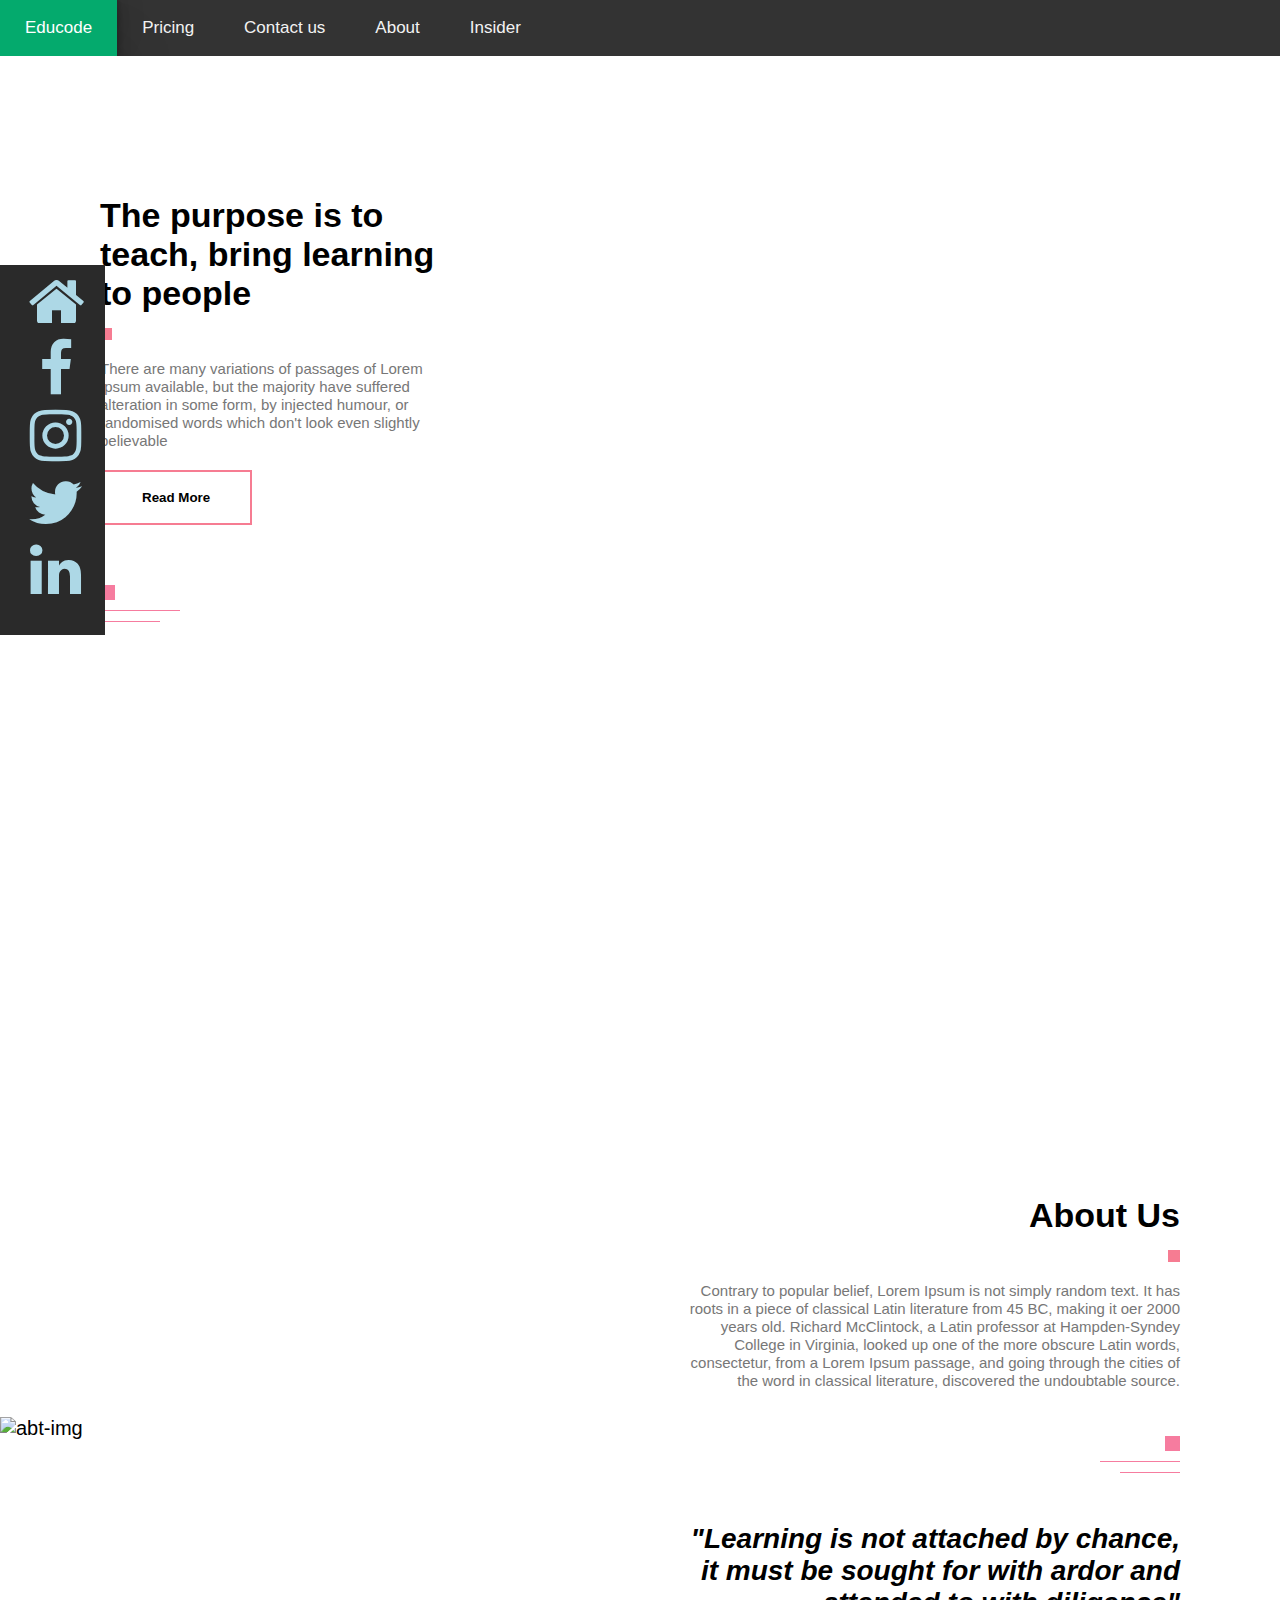
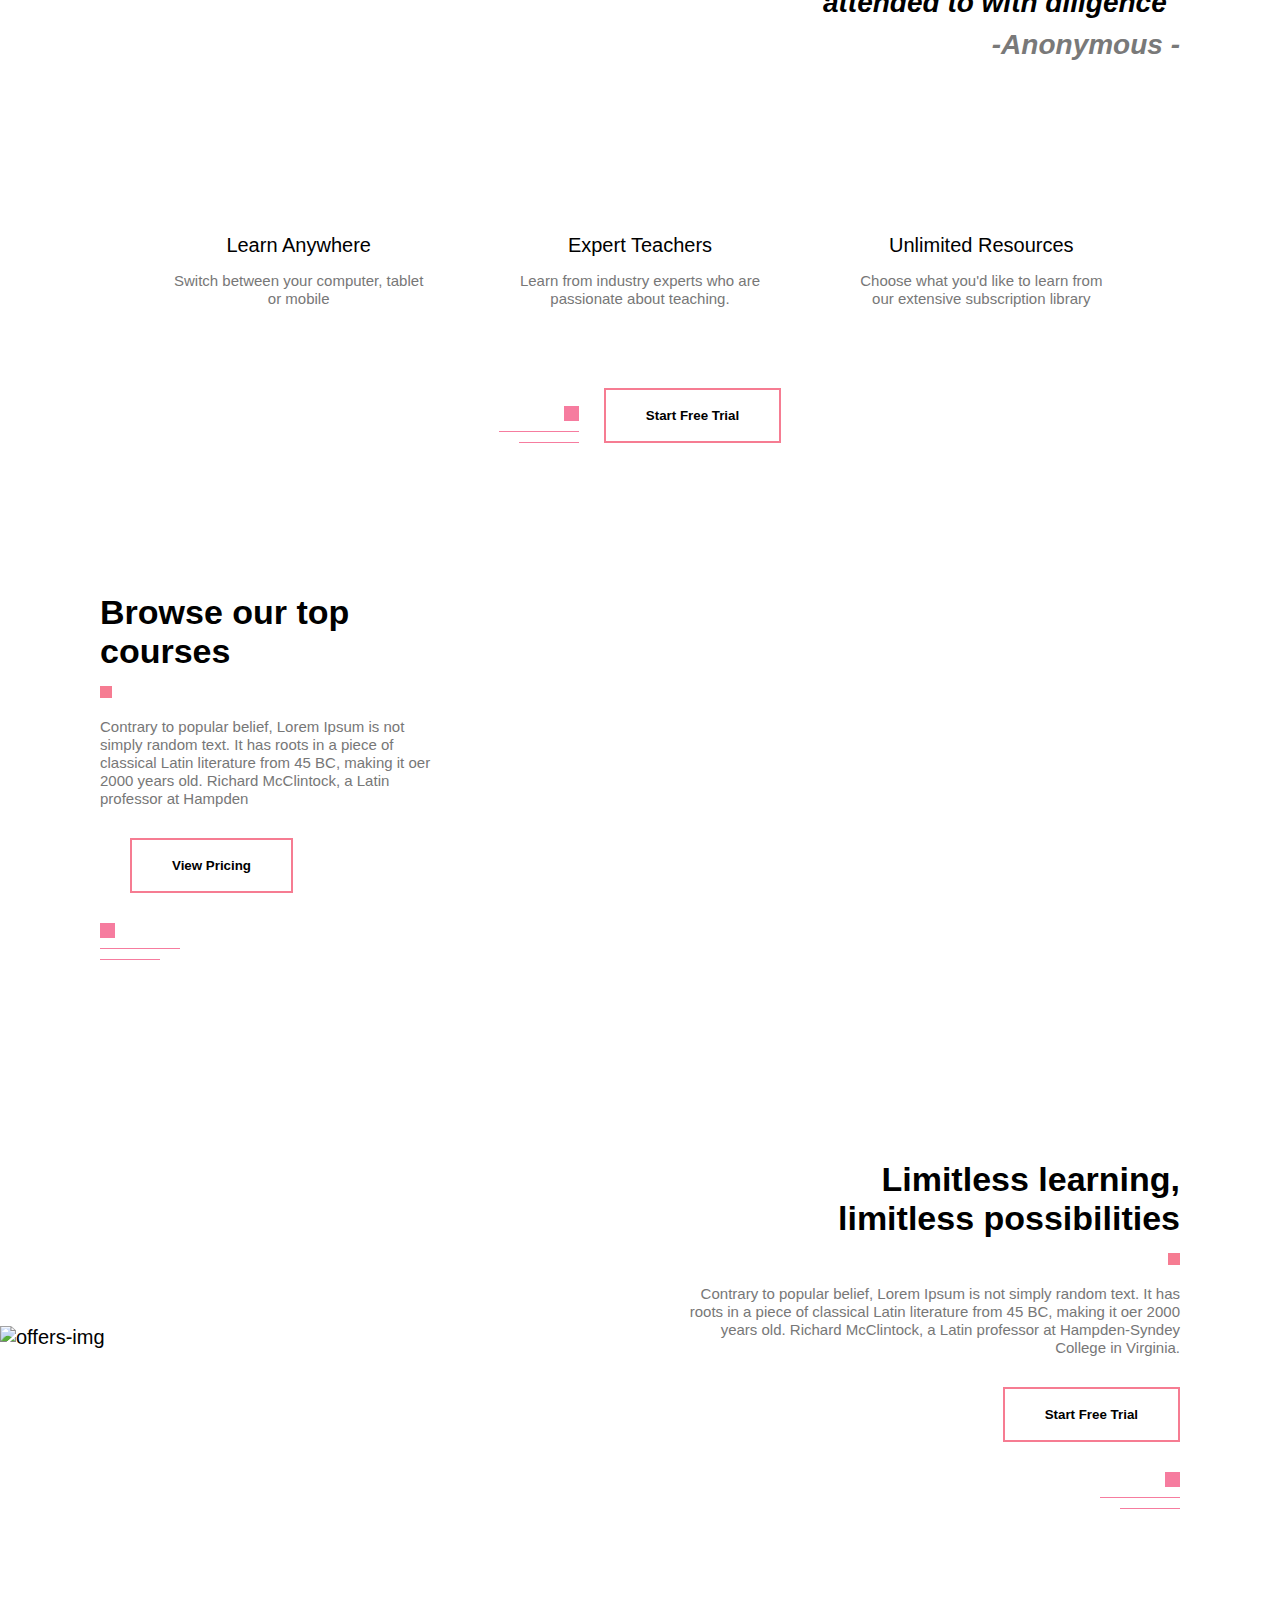
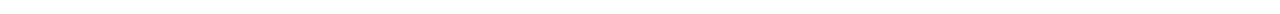
==== commit 2b727a5a: "UI Changes to Nav Bar and Social Media Icon Bar" ====
--- a/index.html
+++ b/index.html
@@ -19,7 +19,7 @@
   display: block;
   color: #f2f2f2;
   text-align: center;
-  padding: 14px 16px;
+  padding: 18px 25px;
   text-decoration: none;
   font-size: 17px;
 }
@@ -32,6 +32,7 @@
 .topnav a.active {
   background-color: #04AA6D;
   color: white;
+  box-shadow: rgba(0, 0, 0, 0.25) 0px 54px 55px, rgba(0, 0, 0, 0.12) 0px -12px 30px, rgba(0, 0, 0, 0.12) 0px 4px 6px, rgba(0, 0, 0, 0.17) 0px 12px 13px, rgba(0, 0, 0, 0.09) 0px -3px 5px;
 }
 
 .topnav .icon {
@@ -65,7 +66,7 @@
 
 <div class="topnav" id="myTopnav">
   <a href="#Educode" class="active">Educode</a>
-  <a href="#cources">pricing</a>
+  <a href="pricing.html">Pricing</a>
   <a href="#contact us">Contact us</a>
   <a href="#about">About</a>
   <a href="#insider">Insider</a>
@@ -148,10 +149,10 @@
 <body>
 
 <button onclick="topFunction()" id="myBtn" title="Go to top"><i class="fa fa-angle-double-up"></i></div></button>
-
+ <!--top button end -->
 
 <script>
-      <!--top button end -->
+     
 
 //Get the button
 var mybutton = document.getElementById("myBtn");
@@ -277,14 +278,14 @@
 body {margin:0}
 
 .icon-bar {
-  width: 90px;
+  width: 110px;
   background-color: #555;
 }
 
 .icon-bar a {
   display: block;
   text-align: center;
-  padding: 16px;
+  padding: 0px;
   transition: all 0.3s ease;
   color: white;
   font-size: 36px;
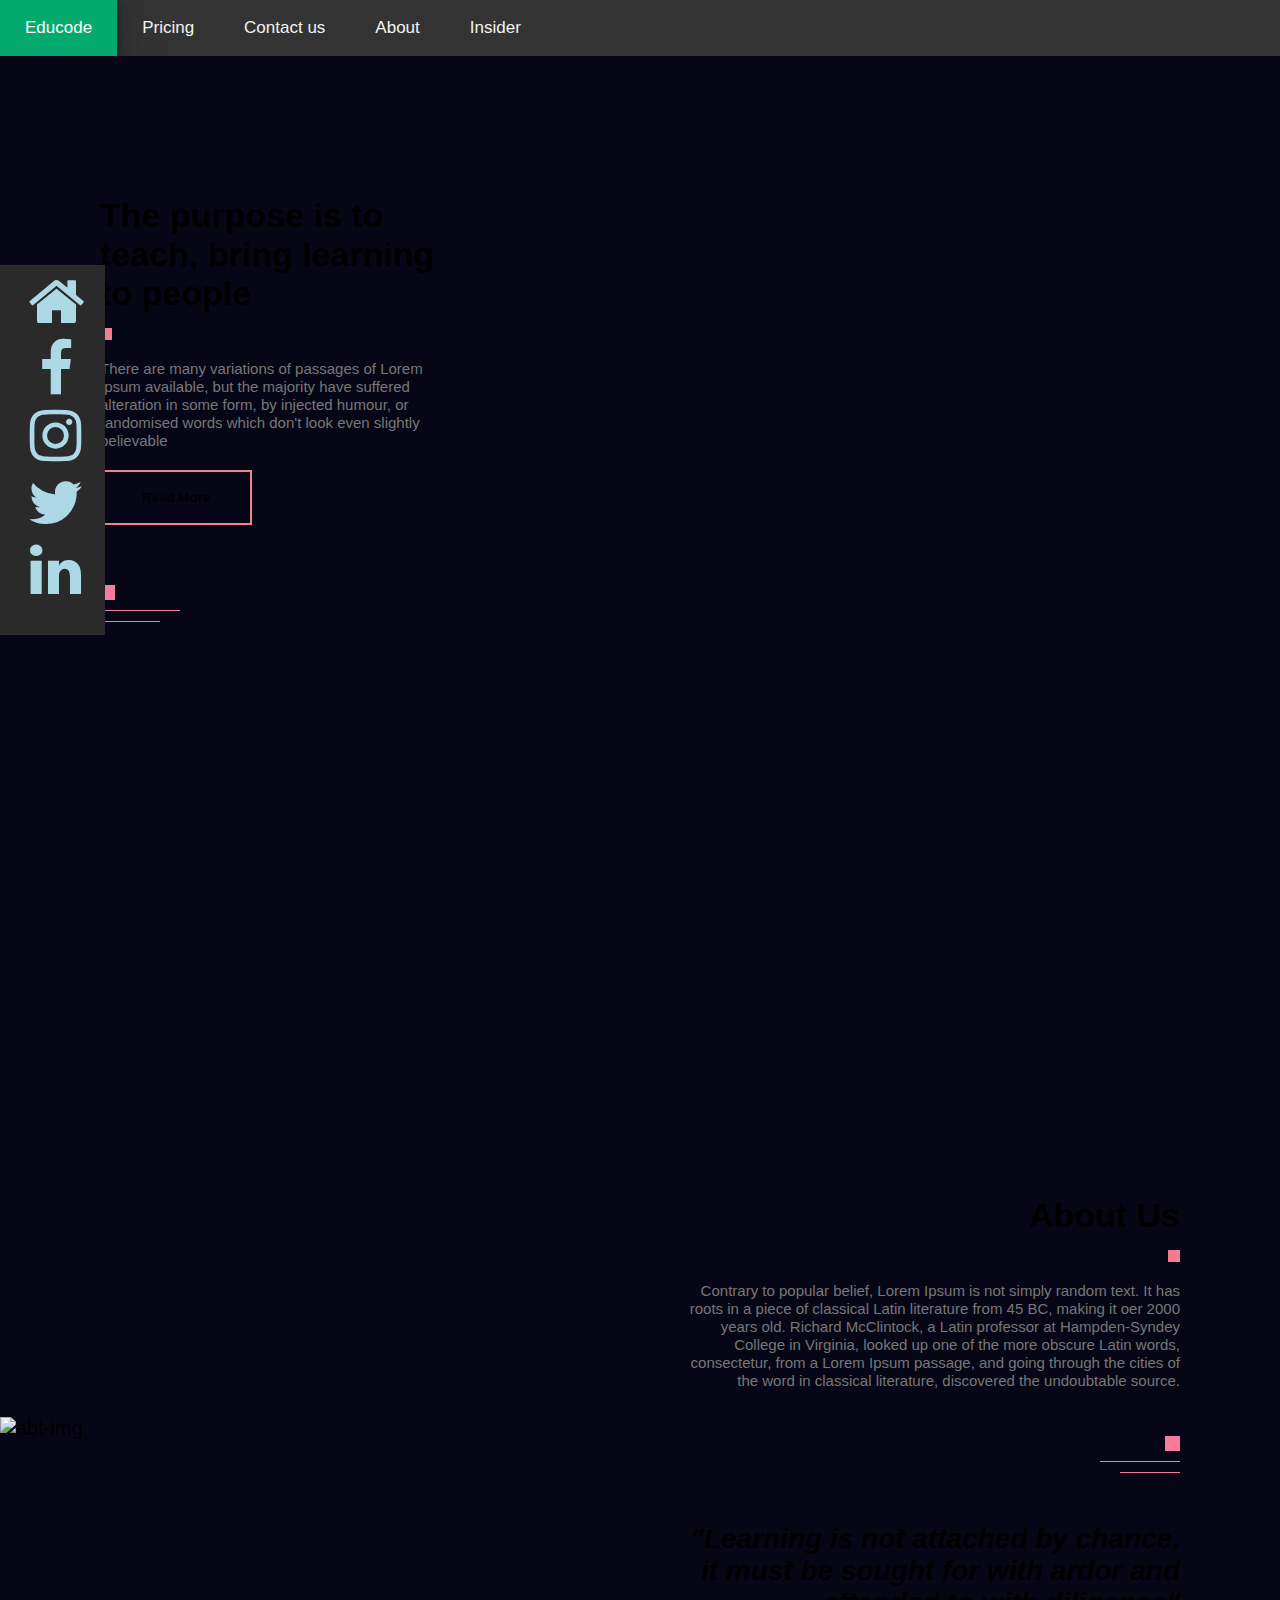
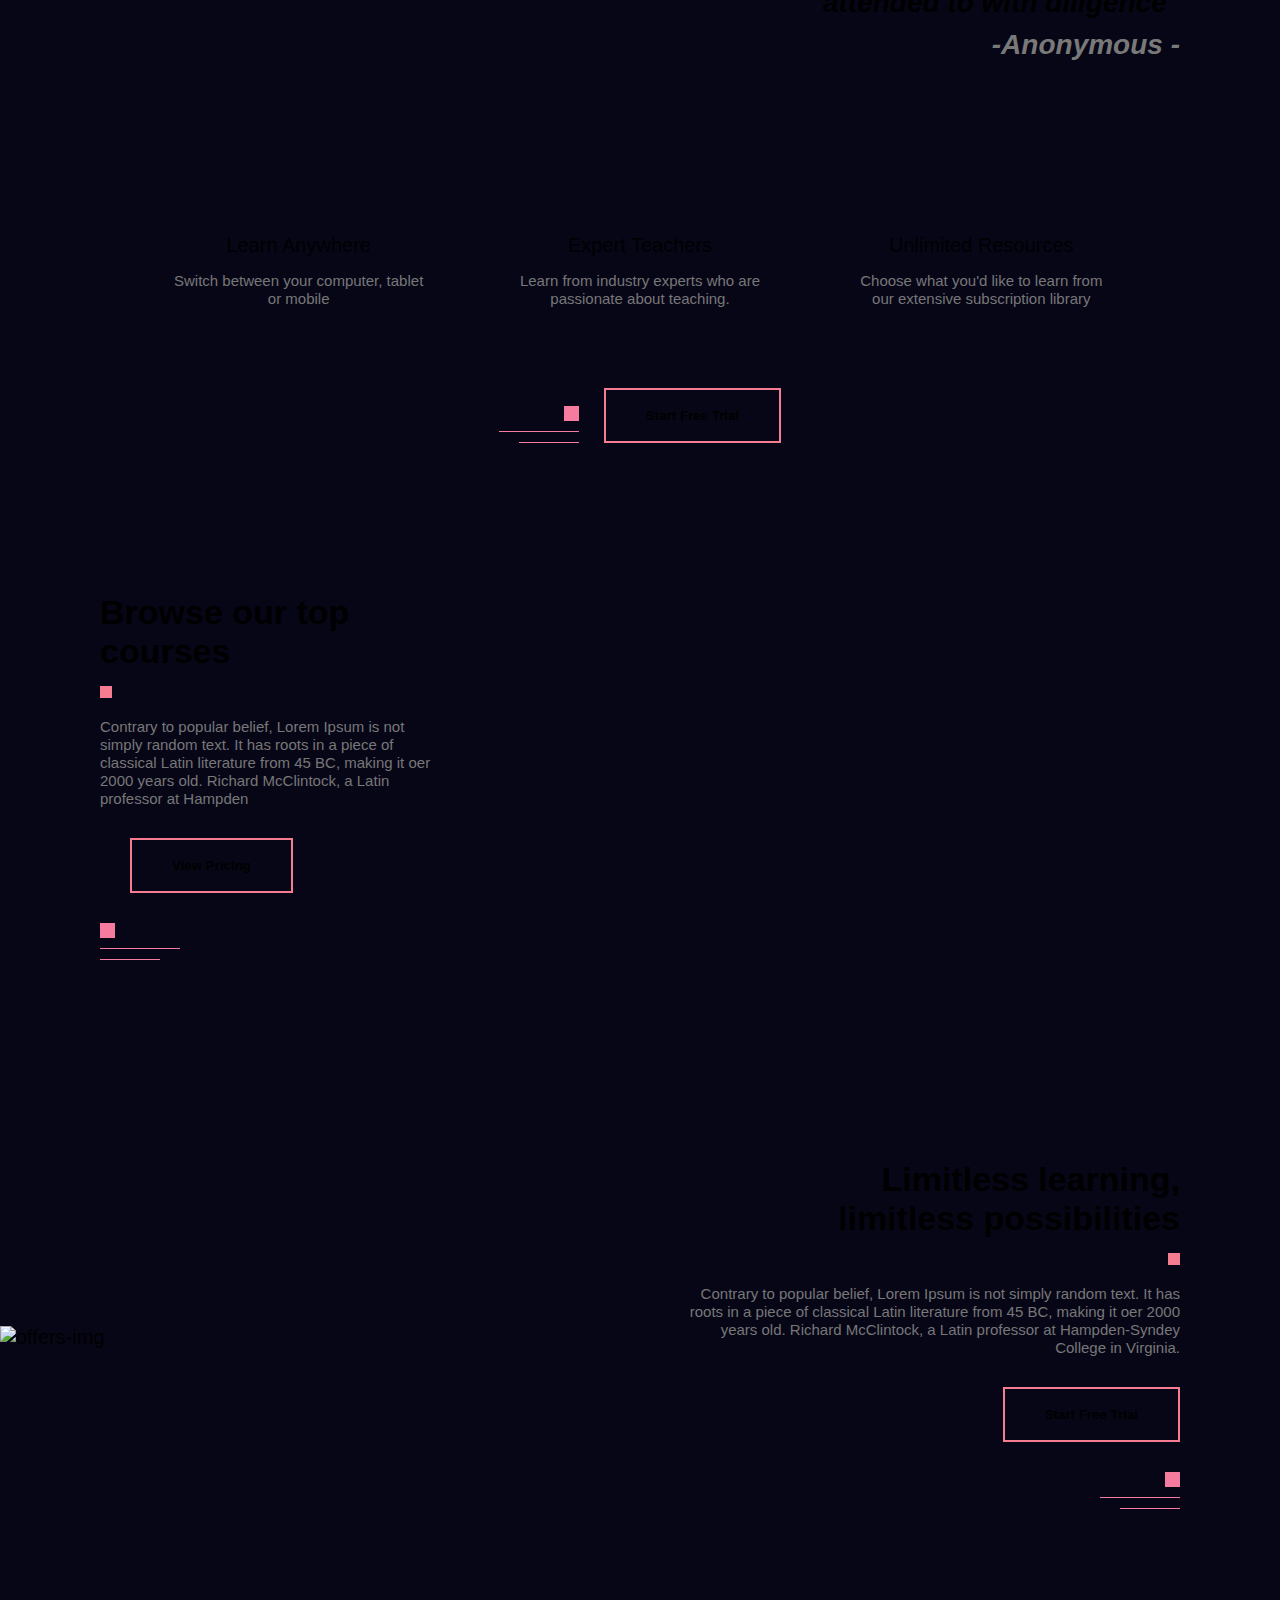
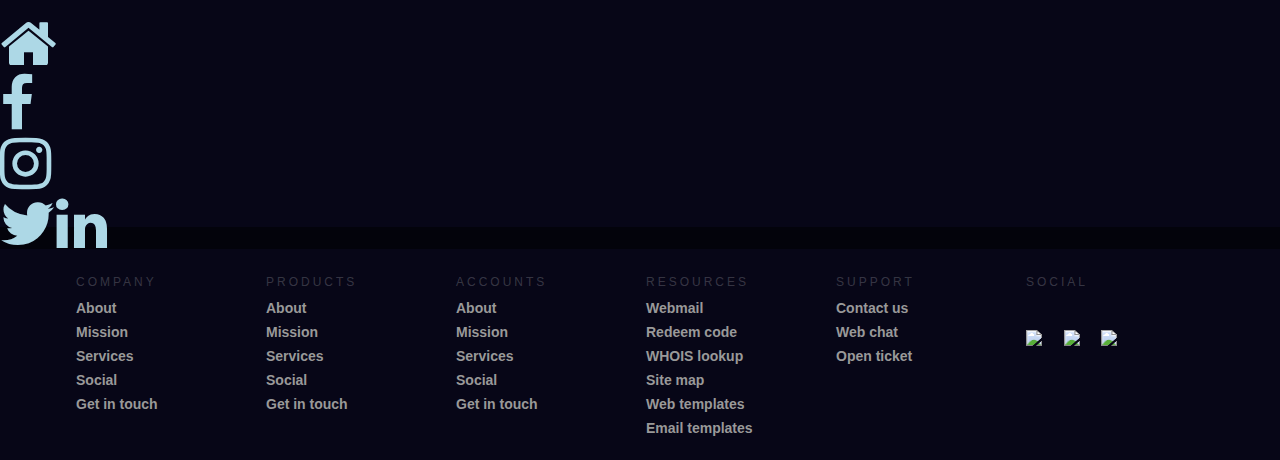
==== commit 364a04d2: "Footer added" ====
--- a/index.html
+++ b/index.html
@@ -3,316 +3,383 @@
 <head>
 <meta name="viewport" content="width=device-width, initial-scale=1">
 <link rel="stylesheet" href="https://cdnjs.cloudflare.com/ajax/libs/font-awesome/4.7.0/css/font-awesome.min.css">
+<link rel ="stylesheet" href="./css/footer.css">
 <style>
-body {
-  margin: 0;
-  font-family: Arial, Helvetica, sans-serif;
-}
-
-.topnav {
-  overflow: hidden;
-  background-color: #333;
-}
-
-.topnav a {
-  float: left;
-  display: block;
-  color: #f2f2f2;
-  text-align: center;
-  padding: 18px 25px;
-  text-decoration: none;
-  font-size: 17px;
-}
-
-.topnav a:hover {
-  background-color: #ddd;
-  color: black;
-}
-
-.topnav a.active {
-  background-color: #04AA6D;
-  color: white;
-  box-shadow: rgba(0, 0, 0, 0.25) 0px 54px 55px, rgba(0, 0, 0, 0.12) 0px -12px 30px, rgba(0, 0, 0, 0.12) 0px 4px 6px, rgba(0, 0, 0, 0.17) 0px 12px 13px, rgba(0, 0, 0, 0.09) 0px -3px 5px;
-}
-
-.topnav .icon {
-  display: none;
-}
-
-@media screen and (max-width: 600px) {
-  .topnav a:not(:first-child) {display: none;}
-  .topnav a.icon {
-    float: right;
+  body {
+    margin: 0;
+    font-family: Arial, Helvetica, sans-serif;
+  }
+
+  .topnav {
+    overflow: hidden;
+    background-color: #333;
+  }
+
+  .topnav a {
+    float: left;
     display: block;
-  }
-}
-
-@media screen and (max-width: 600px) {
-  .topnav.responsive {position: relative;}
-  .topnav.responsive .icon {
-    position: absolute;
-    right: 0;
-    top: 0;
-  }
-  .topnav.responsive a {
-    float: none;
+    color: #f2f2f2;
+    text-align: center;
+    padding: 18px 25px;
+    text-decoration: none;
+    font-size: 17px;
+  }
+
+  .topnav a:hover {
+    background-color: #ddd;
+    color: black;
+  }
+
+  .topnav a.active {
+    background-color: #04AA6D;
+    color: white;
+    box-shadow: rgba(0, 0, 0, 0.25) 0px 54px 55px, rgba(0, 0, 0, 0.12) 0px -12px 30px, rgba(0, 0, 0, 0.12) 0px 4px 6px, rgba(0, 0, 0, 0.17) 0px 12px 13px, rgba(0, 0, 0, 0.09) 0px -3px 5px;
+  }
+
+  .topnav .icon {
+    display: none;
+  }
+
+  @media screen and (max-width: 600px) {
+    .topnav a:not(:first-child) {display: none;}
+    .topnav a.icon {
+      float: right;
+      display: block;
+    }
+  }
+
+  @media screen and (max-width: 600px) {
+    .topnav.responsive {position: relative;}
+    .topnav.responsive .icon {
+      position: absolute;
+      right: 0;
+      top: 0;
+    }
+    .topnav.responsive a {
+      float: none;
+      display: block;
+      text-align: left;
+    }
+  }
+  </style>
+  </head>
+  <body>
+
+  <div class="topnav" id="myTopnav">
+    <a href="#Educode" class="active">Educode</a>
+    <a href="pricing.html">Pricing</a>
+    <a href="#contact us">Contact us</a>
+    <a href="#about">About</a>
+    <a href="#insider">Insider</a>
+    <a href="javascript:void(0);" class="icon" onclick="myFunction()">
+      <i class="fa fa-bars"></i>
+    </a>
+  </div>
+
+
+
+  <script>
+  function myFunction() {
+    var x = document.getElementById("myTopnav");
+    if (x.className === "topnav") {
+      x.className += " responsive";
+    } else {
+      x.className = "topnav";
+    }
+  }
+  </script>
+
+
+  </body>
+  <meta charset="UTF-8">
+      <meta name="viewport" content="width=device-width, initial-scale=1.0">
+      <title>Educode</title>
+      <link rel="stylesheet" href="css/style.css">
+      <link rel="shortcut icon" href="img/logo.png">
+      <link rel="stylesheet" href="https://cdnjs.cloudflare.com/ajax/libs/font-awesome/4.7.0/css/font-awesome.min.css">
+      <script src="https://cdn.jsdelivr.net/gh/cferdinandi/smooth-scroll/dist/smooth-scroll.polyfills.min.js"></script>
+  </head>
+  <body>
+      
+      <section id="header" style="background-image: url('img/background.png');">
+          <div class="container">
+              <div class="header-text">
+                  <h1>The purpose is to <br> teach, bring learning to people</h1>
+                  <span class="square"></span>
+                  <p>There are many variations of passages of Lorem Ipsum available, but the majority have suffered alteration in some form, by injected humour, or randomised words which don't look even slightly believable</p>
+                  <a href="#about"><button class="common-btn">Read More</button></a>
+                  <div class="line">
+                      <span class="line-1"></span> <br>
+                      <span class="line-2"></span> <br>
+                      <span class="line-3"></span>
+                  </div>
+              </div>
+          </div>
+      </section>
+      
+      <!--top button start -->
+      <head>
+  <meta name="viewport" content="width=device-width, initial-scale=1">
+  <style>
+  body {
+    font-family: Arial, Helvetica, sans-serif;
+    font-size: 20px;
+  }
+
+  #myBtn {
+    display: none;
+    position: fixed;
+    bottom: 20px;
+    right: 30px;
+    z-index: 99;
+    font-size: 18px;
+    border: none;
+    outline: none;
+    background-color: pink;
+    color: white;
+    cursor: pointer;
+    padding: 15px;
+    border-radius: 4px;
+  }
+
+  #myBtn:hover {
+    background-color: #555;
+  }
+  </style>
+  </head>
+  <body>
+
+  <button onclick="topFunction()" id="myBtn" title="Go to top"><i class="fa fa-angle-double-up"></i></div></button>
+  <!--top button end -->
+
+  <script>
+      
+
+  //Get the button
+  var mybutton = document.getElementById("myBtn");
+
+  // When the user scrolls down 20px from the top of the document, show the button
+  window.onscroll = function() {scrollFunction()};
+
+  function scrollFunction() {
+    if (document.body.scrollTop > 20 || document.documentElement.scrollTop > 20) {
+      mybutton.style.display = "block";
+    } else {
+      mybutton.style.display = "none";
+    }
+  }
+
+  // When the user clicks on the button, scroll to the top of the document
+  function topFunction() {
+    document.body.scrollTop = 0;
+    document.documentElement.scrollTop = 0;
+  }
+  </script>
+      <!-- About Us -->
+      <section id="about">
+          <div class="about-left-col">
+              <img src="img/about.png" alt="abt-img">
+          </div>
+          <div class="about-right-col">
+              <div class="about-text">
+                  <h1>About Us</h1>
+                  <span class="square"></span>
+                  <p>Contrary to popular belief, Lorem Ipsum is not simply random text. It has roots in a piece of classical Latin literature from 45 BC, making it oer 2000 years old. Richard McClintock, a Latin professor at Hampden-Syndey College in Virginia, looked up one of the more obscure Latin words, consectetur, from a Lorem Ipsum passage, and going through the cities of the word in classical literature, discovered the undoubtable source.</p><br><br>
+                  <div class="line">
+                      <span class="line-1"></span> <br>
+                      <span class="line-2"></span> <br>
+                      <span class="line-3"></span>
+                  </div>
+                  <h2>"Learning is not attached by chance, it must be sought for with ardor and attended to with diligence"</h2>
+                  <h3> -Anonymous - </h3>
+              </div>
+          </div>
+      </section>
+
+      <!-- Features -->
+      <section id="features">
+          <div class="feature-row">
+              <div class="feature-col">
+                  <img src="img/pic-1.png" alt="">
+                  <h4>Learn Anywhere</h4>
+                  <p>Switch between your computer, tablet or mobile</p>
+              </div>
+              <div class="feature-col">
+                  <img src="img/pic-2.png" alt="">
+                  <h4>Expert Teachers</h4>
+                  <p>Learn from industry experts who are passionate about teaching.</p>
+              </div>
+              <div class="feature-col">
+                  <img src="img/pic-3.png" alt="">
+                  <h4>Unlimited Resources</h4>
+                  <p>Choose what you'd like to learn from our extensive subscription library</p>
+              </div>
+          </div>
+          <div class="feature-btn">
+              <div class="line">
+                  <span class="line-1"></span><br>
+                  <span class="line-2"></span><br>
+                  <span class="line-3"></span>
+              </div>
+              <a href="#courses"><button class="common-btn">Start Free Trial</button></a>
+          </div>
+      </section>
+
+      <!-- Courses -->
+      <section id="courses">
+          <div class="container course-row">
+              <div class="course-left-col">
+                  <div class="course-text">
+                      <h1>Browse our top <br>courses</h1>
+                      <span class="square"></span>
+                      <p>Contrary to popular belief, Lorem Ipsum is not simply random text. It has roots in a piece of classical Latin literature
+                      from 45 BC, making it oer 2000 years old. Richard McClintock, a Latin professor at Hampden</p>
+                      <a href="pricing.html" target="_blank"><button class="common-btn">View Pricing</button></a>
+                      <div class="line">
+                          <span class="line-1"></span><br>
+                          <span class="line-2"></span><br>
+                          <span class="line-3"></span>
+                      </div>
+                  </div>
+              </div>
+              <div class="course-right-col">
+                  <img src="img/course.png" alt="">
+              </div>
+          </div>
+      </section>
+
+      <!-- Offers -->
+      <section id="offer">
+          <div class="about-left-col">
+              <img src="img/offer.png" alt="offers-img">
+          </div>
+          <div class="about-right-col">
+              <div class="about-text">
+                  <h1>Limitless learning, <br>limitless possibilities</h1>
+                  <span class="square"></span>
+                  <p>Contrary to popular belief, Lorem Ipsum is not simply random text. It has roots in a piece of classical Latin literature from 45 BC, making it oer 2000 years old. Richard McClintock, a Latin professor at Hampden-Syndey College in Virginia.</p>
+                  <a href="#contact"><button class="common-btn">Start Free Trial</button></a>
+                  <div class="line">
+                      <span class="line-1"></span><br>
+                      <span class="line-2"></span><br>
+                      <span class="line-3"></span>
+                  </div>
+              </div>
+          </div>
+      </section>
+      
+
+      <!-- TODO : Make a Footer -->
+    
+
+      <!-- TODO : Add Social Icons -->
+      <meta name="viewport" content="width=device-width, initial-scale=1">
+  <link rel="stylesheet" href="https://cdnjs.cloudflare.com/ajax/libs/font-awesome/4.7.0/css/font-awesome.min.css">
+  <style>
+  body {margin:0}
+
+  .icon-bar {
+    width: 110px;
+    background-color: #555;
+  }
+
+  .icon-bar a {
     display: block;
-    text-align: left;
-  }
-}
-</style>
-</head>
-<body>
-
-<div class="topnav" id="myTopnav">
-  <a href="#Educode" class="active">Educode</a>
-  <a href="pricing.html">Pricing</a>
-  <a href="#contact us">Contact us</a>
-  <a href="#about">About</a>
-  <a href="#insider">Insider</a>
-  <a href="javascript:void(0);" class="icon" onclick="myFunction()">
-    <i class="fa fa-bars"></i>
-  </a>
-</div>
-
-
-
-<script>
-function myFunction() {
-  var x = document.getElementById("myTopnav");
-  if (x.className === "topnav") {
-    x.className += " responsive";
-  } else {
-    x.className = "topnav";
-  }
-}
-</script>
-
-
-</body>
-<meta charset="UTF-8">
-    <meta name="viewport" content="width=device-width, initial-scale=1.0">
-    <title>Educode</title>
-    <link rel="stylesheet" href="css/style.css">
-    <link rel="shortcut icon" href="img/logo.png">
-    <link rel="stylesheet" href="https://cdnjs.cloudflare.com/ajax/libs/font-awesome/4.7.0/css/font-awesome.min.css">
-    <script src="https://cdn.jsdelivr.net/gh/cferdinandi/smooth-scroll/dist/smooth-scroll.polyfills.min.js"></script>
-</head>
-<body>
+    text-align: center;
+    padding: 0px;
+    transition: all 0.3s ease;
+    color: white;
+    font-size: 36px;
+  }
+
+  .icon-bar a:hover {
+    background-color: #92a8d1;
+  }
+
+  .active {
+    background-color: rgba(0, 0, 0, 0.5);
+  }
+  </style>
+  <body>
+
+  <div class="icon-bar">
+
+  
+    <a class="active" href="#">
+      <i class="fa fa-home" style="font-size:60px;color:lightblue;text-shadow:2px 2px 4px></i></a> 
+      <a href="#"><i class="fa fa-facebook" style="font-size:60px;color:lightblue;text-shadow:2px 2px 4px> </i></a> 
+      <a href="#"><i class="fa fa-instagram" style="font-size:60px;color:lightblue;text-shadow:2px 2px 4px> </i></a> 
+      <a href="#"><i class="fa fa-twitter" style="font-size:60px;color:lightblue;text-shadow:2px 2px 4px></i></a>
+      <a href="#"><i class="fa fa-linkedin" style="font-size:60px;color:lightblue;text-shadow:2px 2px 4px></i></a> 
+
     
-    <section id="header" style="background-image: url('img/background.png');">
-        <div class="container">
-            <div class="header-text">
-                <h1>The purpose is to <br> teach, bring learning to people</h1>
-                <span class="square"></span>
-                <p>There are many variations of passages of Lorem Ipsum available, but the majority have suffered alteration in some form, by injected humour, or randomised words which don't look even slightly believable</p>
-                <a href="#about"><button class="common-btn">Read More</button></a>
-                <div class="line">
-                    <span class="line-1"></span> <br>
-                    <span class="line-2"></span> <br>
-                    <span class="line-3"></span>
-                </div>
-            </div>
-        </div>
-    </section>
-    
-    <!--top button start -->
-     <head>
-<meta name="viewport" content="width=device-width, initial-scale=1">
-<style>
-body {
-  font-family: Arial, Helvetica, sans-serif;
-  font-size: 20px;
-}
-
-#myBtn {
-  display: none;
-  position: fixed;
-  bottom: 20px;
-  right: 30px;
-  z-index: 99;
-  font-size: 18px;
-  border: none;
-  outline: none;
-  background-color: pink;
-  color: white;
-  cursor: pointer;
-  padding: 15px;
-  border-radius: 4px;
-}
-
-#myBtn:hover {
-  background-color: #555;
-}
-</style>
-</head>
-<body>
-
-<button onclick="topFunction()" id="myBtn" title="Go to top"><i class="fa fa-angle-double-up"></i></div></button>
- <!--top button end -->
-
-<script>
-     
-
-//Get the button
-var mybutton = document.getElementById("myBtn");
-
-// When the user scrolls down 20px from the top of the document, show the button
-window.onscroll = function() {scrollFunction()};
-
-function scrollFunction() {
-  if (document.body.scrollTop > 20 || document.documentElement.scrollTop > 20) {
-    mybutton.style.display = "block";
-  } else {
-    mybutton.style.display = "none";
-  }
-}
-
-// When the user clicks on the button, scroll to the top of the document
-function topFunction() {
-  document.body.scrollTop = 0;
-  document.documentElement.scrollTop = 0;
-}
-</script>
-    <!-- About Us -->
-    <section id="about">
-        <div class="about-left-col">
-            <img src="img/about.png" alt="abt-img">
-        </div>
-        <div class="about-right-col">
-            <div class="about-text">
-                <h1>About Us</h1>
-                <span class="square"></span>
-                <p>Contrary to popular belief, Lorem Ipsum is not simply random text. It has roots in a piece of classical Latin literature from 45 BC, making it oer 2000 years old. Richard McClintock, a Latin professor at Hampden-Syndey College in Virginia, looked up one of the more obscure Latin words, consectetur, from a Lorem Ipsum passage, and going through the cities of the word in classical literature, discovered the undoubtable source.</p><br><br>
-                <div class="line">
-                    <span class="line-1"></span> <br>
-                    <span class="line-2"></span> <br>
-                    <span class="line-3"></span>
-                </div>
-                <h2>"Learning is not attached by chance, it must be sought for with ardor and attended to with diligence"</h2>
-                <h3> -Anonymous - </h3>
-            </div>
-        </div>
-    </section>
-
-    <!-- Features -->
-    <section id="features">
-        <div class="feature-row">
-            <div class="feature-col">
-                <img src="img/pic-1.png" alt="">
-                <h4>Learn Anywhere</h4>
-                <p>Switch between your computer, tablet or mobile</p>
-            </div>
-            <div class="feature-col">
-                <img src="img/pic-2.png" alt="">
-                <h4>Expert Teachers</h4>
-                <p>Learn from industry experts who are passionate about teaching.</p>
-            </div>
-            <div class="feature-col">
-                <img src="img/pic-3.png" alt="">
-                <h4>Unlimited Resources</h4>
-                <p>Choose what you'd like to learn from our extensive subscription library</p>
-            </div>
-        </div>
-        <div class="feature-btn">
-            <div class="line">
-                <span class="line-1"></span><br>
-                <span class="line-2"></span><br>
-                <span class="line-3"></span>
-            </div>
-            <a href="#courses"><button class="common-btn">Start Free Trial</button></a>
-        </div>
-    </section>
-
-    <!-- Courses -->
-    <section id="courses">
-        <div class="container course-row">
-            <div class="course-left-col">
-                <div class="course-text">
-                    <h1>Browse our top <br>courses</h1>
-                    <span class="square"></span>
-                    <p>Contrary to popular belief, Lorem Ipsum is not simply random text. It has roots in a piece of classical Latin literature
-                    from 45 BC, making it oer 2000 years old. Richard McClintock, a Latin professor at Hampden</p>
-                    <a href="pricing.html" target="_blank"><button class="common-btn">View Pricing</button></a>
-                    <div class="line">
-                        <span class="line-1"></span><br>
-                        <span class="line-2"></span><br>
-                        <span class="line-3"></span>
-                    </div>
-                </div>
-            </div>
-            <div class="course-right-col">
-                <img src="img/course.png" alt="">
-            </div>
-        </div>
-    </section>
-
-    <!-- Offers -->
-    <section id="offer">
-        <div class="about-left-col">
-            <img src="img/offer.png" alt="offers-img">
-        </div>
-        <div class="about-right-col">
-            <div class="about-text">
-                <h1>Limitless learning, <br>limitless possibilities</h1>
-                <span class="square"></span>
-                <p>Contrary to popular belief, Lorem Ipsum is not simply random text. It has roots in a piece of classical Latin literature from 45 BC, making it oer 2000 years old. Richard McClintock, a Latin professor at Hampden-Syndey College in Virginia.</p>
-                <a href="#contact"><button class="common-btn">Start Free Trial</button></a>
-                <div class="line">
-                    <span class="line-1"></span><br>
-                    <span class="line-2"></span><br>
-                    <span class="line-3"></span>
-                </div>
-            </div>
-        </div>
-    </section>
-    
-
-    <!-- TODO : Make a Footer -->
-   
-
-    <!-- TODO : Add Social Icons -->
-    <meta name="viewport" content="width=device-width, initial-scale=1">
-<link rel="stylesheet" href="https://cdnjs.cloudflare.com/ajax/libs/font-awesome/4.7.0/css/font-awesome.min.css">
-<style>
-body {margin:0}
-
-.icon-bar {
-  width: 110px;
-  background-color: #555;
-}
-
-.icon-bar a {
-  display: block;
-  text-align: center;
-  padding: 0px;
-  transition: all 0.3s ease;
-  color: white;
-  font-size: 36px;
-}
-
-.icon-bar a:hover {
-  background-color: #92a8d1;
-}
-
-.active {
-  background-color: rgba(0, 0, 0, 0.5);
-}
-</style>
-<body>
-
-<div class="icon-bar">
-
- 
-  <a class="active" href="#"><i class="fa fa-home" style="font-size:60px;color:lightblue;text-shadow:2px 2px 4px></i></a> 
-  <a href="#"><i class="fa fa-facebook" style="font-size:60px;color:lightblue;text-shadow:2px 2px 4px></i></a> 
-  <a href="#"><i class="fa fa-instagram" style="font-size:60px;color:lightblue;text-shadow:2px 2px 4px></i></a> 
-  <a href="#"><i class="fa fa-twitter" style="font-size:60px;color:lightblue;text-shadow:2px 2px 4px></i></a>
-  <a href="#"><i class="fa fa-linkedin" style="font-size:60px;color:lightblue;text-shadow:2px 2px 4px></i></a> 
-</div>
-   
-    <script src="js/smooth-scroll.min.js"></script>
-    <script src="js/smooth-scroll.polyfills.min.js"></script>
-    <script src="js/app.js"></script>
-</body>
+      <script src="js/smooth-scroll.min.js"></script>
+      <script src="js/smooth-scroll.polyfills.min.js"></script>
+      <script src="js/app.js"></script>
+
+    </div>
+
+      <div class="footer">
+        <div class="contain">
+        <div class="col">
+          <h1>Company</h1>
+          <ul>
+            <li>About</li>
+            <li>Mission</li>
+            <li>Services</li>
+            <li>Social</li>
+            <li>Get in touch</li>
+          </ul>
+        </div>
+        <div class="col">
+          <h1>Products</h1>
+          <ul>
+            <li>About</li>
+            <li>Mission</li>
+            <li>Services</li>
+            <li>Social</li>
+            <li>Get in touch</li>
+          </ul>
+        </div>
+        <div class="col">
+          <h1>Accounts</h1>
+          <ul>
+            <li>About</li>
+            <li>Mission</li>
+            <li>Services</li>
+            <li>Social</li>
+            <li>Get in touch</li>
+          </ul>
+        </div>
+        <div class="col">
+          <h1>Resources</h1>
+          <ul>
+            <li>Webmail</li>
+            <li>Redeem code</li>
+            <li>WHOIS lookup</li>
+            <li>Site map</li>
+            <li>Web templates</li>
+            <li>Email templates</li>
+          </ul>
+        </div>
+        <div class="col">
+          <h1>Support</h1>
+          <ul>
+            <li>Contact us</li>
+            <li>Web chat</li>
+            <li>Open ticket</li>
+          </ul>
+        </div>
+        <div class="col social">
+          <h1>Social</h1>
+          <ul>
+            <li><img src="https://svgshare.com/i/5fq.svg" width="32" style="width: 32px;"></li>
+            <li><img src="https://svgshare.com/i/5eA.svg" width="32" style="width: 32px;"></li>
+            <li><img src="https://svgshare.com/i/5f_.svg" width="32" style="width: 32px;"></li>
+          </ul>
+        </div>
+      <div class="clearfix"></div>
+      </div>
+      </div>
+  </body>
 </html>
--- a/css/footer.css
+++ b/css/footer.css
@@ -0,0 +1,107 @@
+html,body {
+    margin: 0;
+    padding: 0;
+    font-family: Arial, Helvetica, Sans-serif;
+    background-color: #070617;
+  }
+  
+  /* STYLES SPECIFIC TO FOOTER  */
+  .footer {
+    width: 100%;
+    position: relative;
+    height: auto;
+    background-color: #070617;
+  }
+  .footer .col {
+    width: 190px;
+    height: auto;
+    float: left;
+    box-sizing: border-box;
+    -webkit-box-sizing: border-box;
+    -moz-box-sizing: border-box;
+    padding: 0px 20px 20px 20px;
+  }
+  .footer .col h1 {
+    margin: 0;
+    padding: 0;
+    font-family: inherit;
+    font-size: 12px;
+    line-height: 17px;
+    padding: 20px 0px 5px 0px;
+    color: rgba(255,255,255,0.2);
+    font-weight: normal;
+    text-transform: uppercase;
+    letter-spacing: 0.250em;
+  }
+  .footer .col ul {
+    list-style-type: none;
+    margin: 0;
+    padding: 0;
+  }
+  .footer .col ul li {
+    color: #999999;
+    font-size: 14px;
+    font-family: inherit;
+    font-weight: bold;
+    padding: 5px 0px 5px 0px;
+    cursor: pointer;
+    transition: .2s;
+    -webkit-transition: .2s;
+    -moz-transition: .2s;
+  }
+  .social ul li {
+    display: inline-block;
+    padding-right: 5px !important;
+  }
+  
+  .footer .col ul li:hover {
+    color: #ffffff;
+    transition: .1s;
+    -webkit-transition: .1s;
+    -moz-transition: .1s;
+  }
+  .clearfix {
+    clear: both;
+  }
+  @media only screen and (min-width: 1280px) {
+    .contain {
+      width: 1200px;
+      margin: 0 auto;
+    }
+  }
+  @media only screen and (max-width: 1139px) {
+    .contain .social {
+      width: 1000px;
+      display: block;
+    }
+    .social h1 {
+      margin: 0px;
+    }
+  }
+  @media only screen and (max-width: 950px) {
+    .footer .col {
+      width: 33%;
+    }
+    .footer .col h1 {
+      font-size: 14px;
+    }
+    .footer .col ul li {
+      font-size: 13px;
+    }
+  }
+  @media only screen and (max-width: 500px) {
+      .footer .col {
+        width: 50%;
+      }
+      .footer .col h1 {
+        font-size: 14px;
+      }
+      .footer .col ul li {
+        font-size: 13px;
+      }
+  }
+  @media only screen and (max-width: 340px) {
+    .footer .col {
+      width: 100%;
+    }
+  }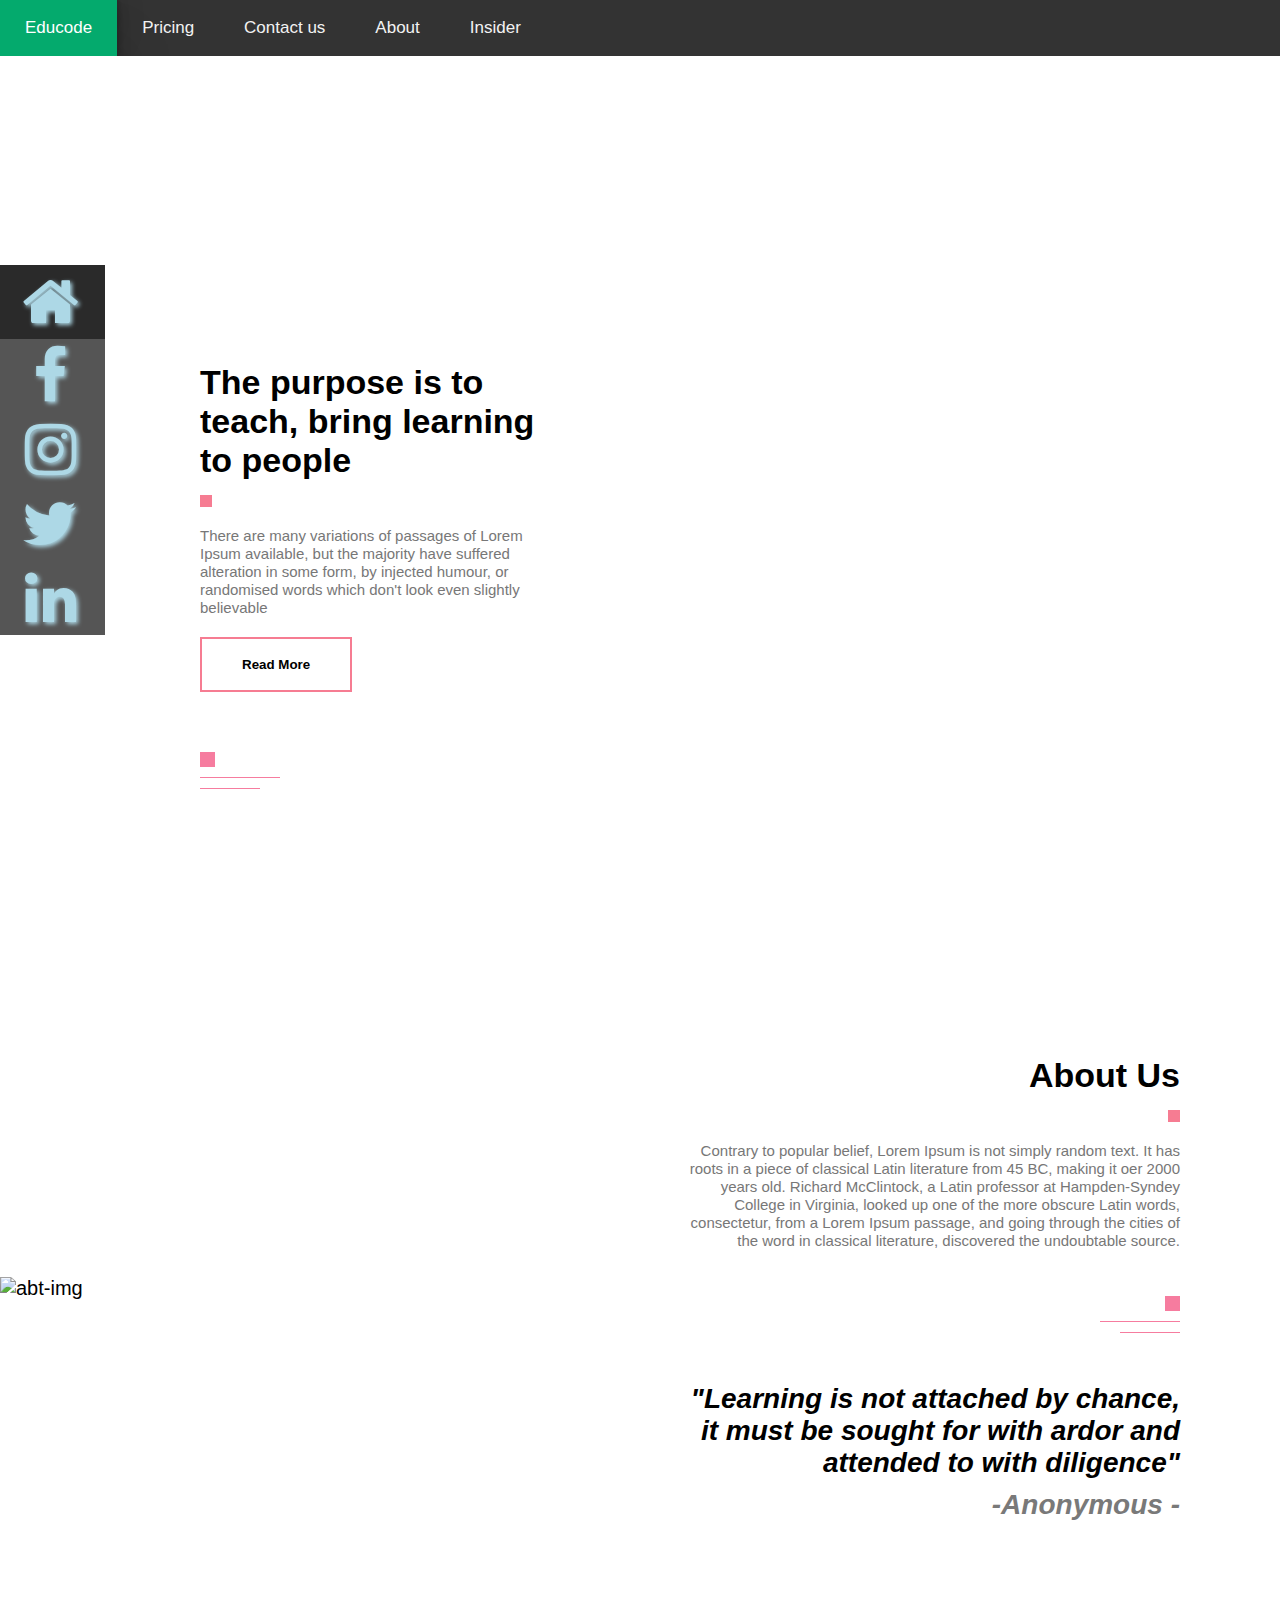
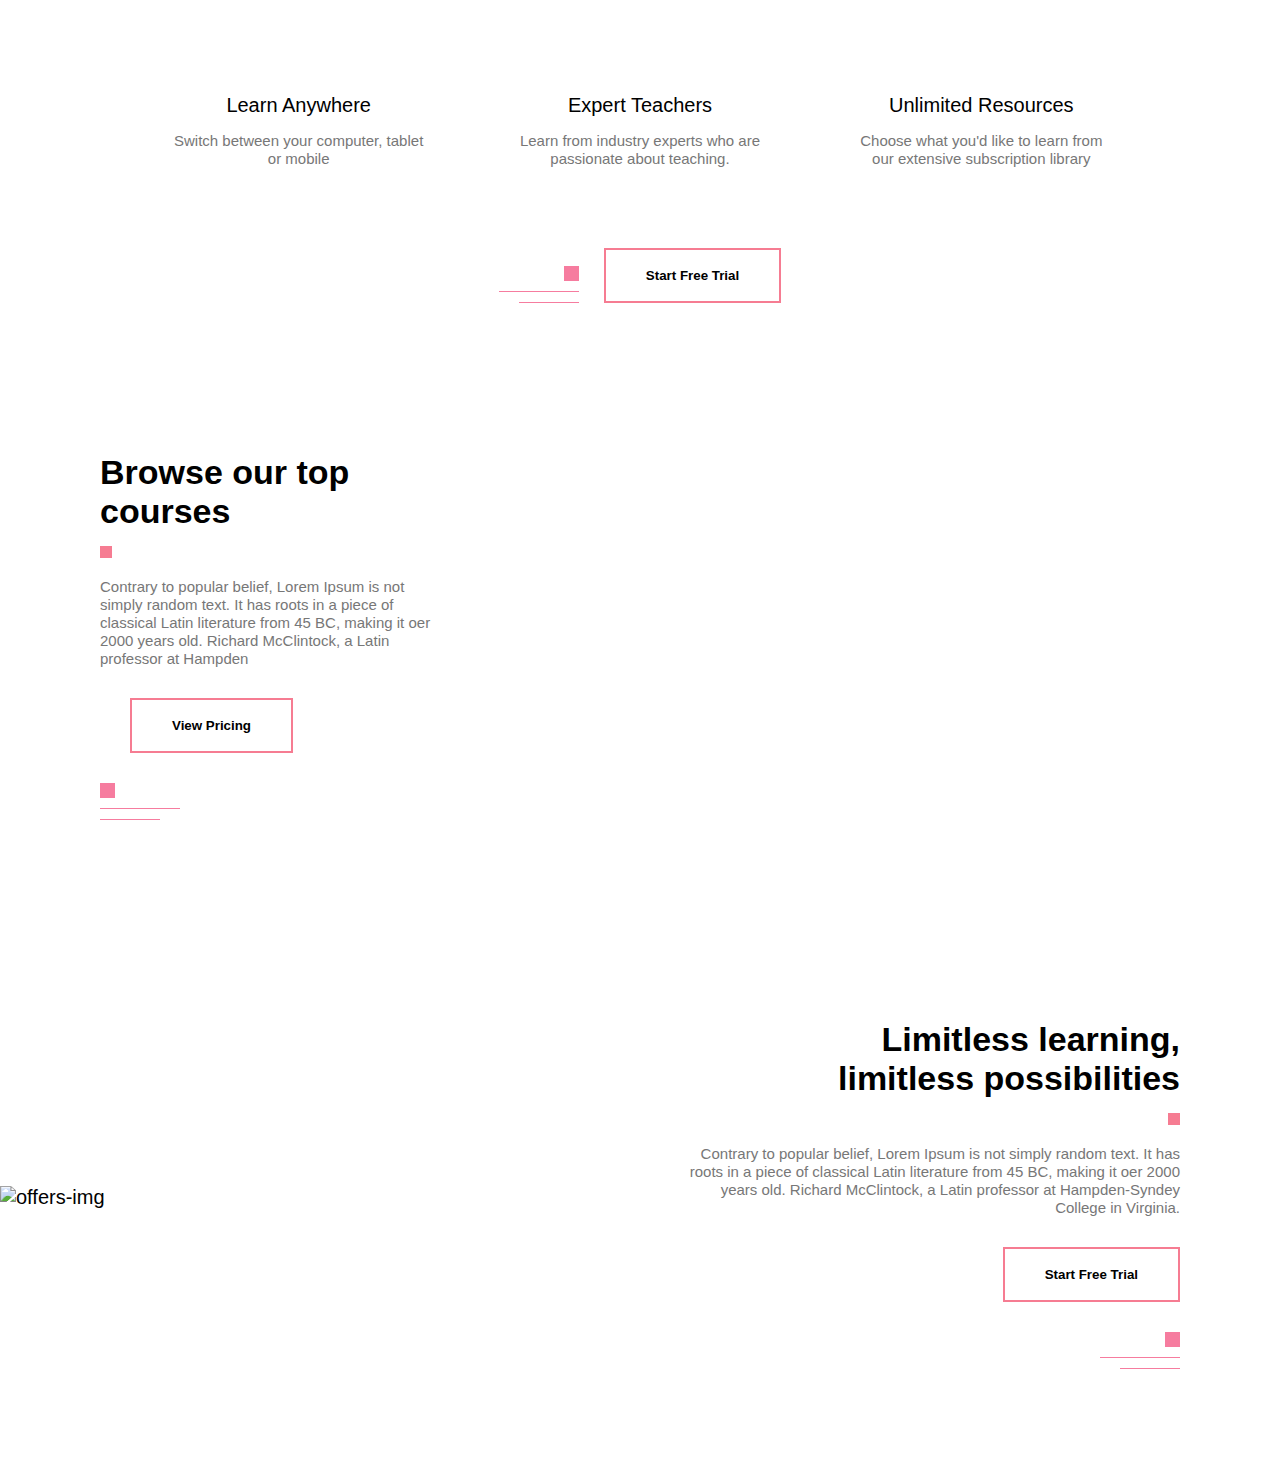
==== commit e0fe845a: "fixed sidebar socials hover rotation and add bg color hover for button" ====
--- a/index.html
+++ b/index.html
@@ -3,383 +3,316 @@
 <head>
 <meta name="viewport" content="width=device-width, initial-scale=1">
 <link rel="stylesheet" href="https://cdnjs.cloudflare.com/ajax/libs/font-awesome/4.7.0/css/font-awesome.min.css">
-<link rel ="stylesheet" href="./css/footer.css">
 <style>
-  body {
-    margin: 0;
-    font-family: Arial, Helvetica, sans-serif;
-  }
-
-  .topnav {
-    overflow: hidden;
-    background-color: #333;
-  }
-
-  .topnav a {
-    float: left;
+body {
+  margin: 0;
+  font-family: Arial, Helvetica, sans-serif;
+}
+
+.topnav {
+  overflow: hidden;
+  background-color: #333;
+}
+
+.topnav a {
+  float: left;
+  display: block;
+  color: #f2f2f2;
+  text-align: center;
+  padding: 18px 25px;
+  text-decoration: none;
+  font-size: 17px;
+}
+
+.topnav a:hover {
+  background-color: #ddd;
+  color: black;
+}
+
+.topnav a.active {
+  background-color: #04AA6D;
+  color: white;
+  box-shadow: rgba(0, 0, 0, 0.25) 0px 54px 55px, rgba(0, 0, 0, 0.12) 0px -12px 30px, rgba(0, 0, 0, 0.12) 0px 4px 6px, rgba(0, 0, 0, 0.17) 0px 12px 13px, rgba(0, 0, 0, 0.09) 0px -3px 5px;
+}
+
+.topnav .icon {
+  display: none;
+}
+
+@media screen and (max-width: 600px) {
+  .topnav a:not(:first-child) {display: none;}
+  .topnav a.icon {
+    float: right;
     display: block;
-    color: #f2f2f2;
-    text-align: center;
-    padding: 18px 25px;
-    text-decoration: none;
-    font-size: 17px;
-  }
-
-  .topnav a:hover {
-    background-color: #ddd;
-    color: black;
-  }
-
-  .topnav a.active {
-    background-color: #04AA6D;
-    color: white;
-    box-shadow: rgba(0, 0, 0, 0.25) 0px 54px 55px, rgba(0, 0, 0, 0.12) 0px -12px 30px, rgba(0, 0, 0, 0.12) 0px 4px 6px, rgba(0, 0, 0, 0.17) 0px 12px 13px, rgba(0, 0, 0, 0.09) 0px -3px 5px;
-  }
-
-  .topnav .icon {
-    display: none;
-  }
-
-  @media screen and (max-width: 600px) {
-    .topnav a:not(:first-child) {display: none;}
-    .topnav a.icon {
-      float: right;
-      display: block;
-    }
-  }
-
-  @media screen and (max-width: 600px) {
-    .topnav.responsive {position: relative;}
-    .topnav.responsive .icon {
-      position: absolute;
-      right: 0;
-      top: 0;
-    }
-    .topnav.responsive a {
-      float: none;
-      display: block;
-      text-align: left;
-    }
-  }
-  </style>
-  </head>
-  <body>
-
-  <div class="topnav" id="myTopnav">
-    <a href="#Educode" class="active">Educode</a>
-    <a href="pricing.html">Pricing</a>
-    <a href="#contact us">Contact us</a>
-    <a href="#about">About</a>
-    <a href="#insider">Insider</a>
-    <a href="javascript:void(0);" class="icon" onclick="myFunction()">
-      <i class="fa fa-bars"></i>
-    </a>
-  </div>
-
-
-
-  <script>
-  function myFunction() {
-    var x = document.getElementById("myTopnav");
-    if (x.className === "topnav") {
-      x.className += " responsive";
-    } else {
-      x.className = "topnav";
-    }
-  }
-  </script>
-
-
-  </body>
-  <meta charset="UTF-8">
-      <meta name="viewport" content="width=device-width, initial-scale=1.0">
-      <title>Educode</title>
-      <link rel="stylesheet" href="css/style.css">
-      <link rel="shortcut icon" href="img/logo.png">
-      <link rel="stylesheet" href="https://cdnjs.cloudflare.com/ajax/libs/font-awesome/4.7.0/css/font-awesome.min.css">
-      <script src="https://cdn.jsdelivr.net/gh/cferdinandi/smooth-scroll/dist/smooth-scroll.polyfills.min.js"></script>
-  </head>
-  <body>
-      
-      <section id="header" style="background-image: url('img/background.png');">
-          <div class="container">
-              <div class="header-text">
-                  <h1>The purpose is to <br> teach, bring learning to people</h1>
-                  <span class="square"></span>
-                  <p>There are many variations of passages of Lorem Ipsum available, but the majority have suffered alteration in some form, by injected humour, or randomised words which don't look even slightly believable</p>
-                  <a href="#about"><button class="common-btn">Read More</button></a>
-                  <div class="line">
-                      <span class="line-1"></span> <br>
-                      <span class="line-2"></span> <br>
-                      <span class="line-3"></span>
-                  </div>
-              </div>
-          </div>
-      </section>
-      
-      <!--top button start -->
-      <head>
-  <meta name="viewport" content="width=device-width, initial-scale=1">
-  <style>
-  body {
-    font-family: Arial, Helvetica, sans-serif;
-    font-size: 20px;
-  }
-
-  #myBtn {
-    display: none;
-    position: fixed;
-    bottom: 20px;
-    right: 30px;
-    z-index: 99;
-    font-size: 18px;
-    border: none;
-    outline: none;
-    background-color: pink;
-    color: white;
-    cursor: pointer;
-    padding: 15px;
-    border-radius: 4px;
-  }
-
-  #myBtn:hover {
-    background-color: #555;
-  }
-  </style>
-  </head>
-  <body>
-
-  <button onclick="topFunction()" id="myBtn" title="Go to top"><i class="fa fa-angle-double-up"></i></div></button>
-  <!--top button end -->
-
-  <script>
-      
-
-  //Get the button
-  var mybutton = document.getElementById("myBtn");
-
-  // When the user scrolls down 20px from the top of the document, show the button
-  window.onscroll = function() {scrollFunction()};
-
-  function scrollFunction() {
-    if (document.body.scrollTop > 20 || document.documentElement.scrollTop > 20) {
-      mybutton.style.display = "block";
-    } else {
-      mybutton.style.display = "none";
-    }
-  }
-
-  // When the user clicks on the button, scroll to the top of the document
-  function topFunction() {
-    document.body.scrollTop = 0;
-    document.documentElement.scrollTop = 0;
-  }
-  </script>
-      <!-- About Us -->
-      <section id="about">
-          <div class="about-left-col">
-              <img src="img/about.png" alt="abt-img">
-          </div>
-          <div class="about-right-col">
-              <div class="about-text">
-                  <h1>About Us</h1>
-                  <span class="square"></span>
-                  <p>Contrary to popular belief, Lorem Ipsum is not simply random text. It has roots in a piece of classical Latin literature from 45 BC, making it oer 2000 years old. Richard McClintock, a Latin professor at Hampden-Syndey College in Virginia, looked up one of the more obscure Latin words, consectetur, from a Lorem Ipsum passage, and going through the cities of the word in classical literature, discovered the undoubtable source.</p><br><br>
-                  <div class="line">
-                      <span class="line-1"></span> <br>
-                      <span class="line-2"></span> <br>
-                      <span class="line-3"></span>
-                  </div>
-                  <h2>"Learning is not attached by chance, it must be sought for with ardor and attended to with diligence"</h2>
-                  <h3> -Anonymous - </h3>
-              </div>
-          </div>
-      </section>
-
-      <!-- Features -->
-      <section id="features">
-          <div class="feature-row">
-              <div class="feature-col">
-                  <img src="img/pic-1.png" alt="">
-                  <h4>Learn Anywhere</h4>
-                  <p>Switch between your computer, tablet or mobile</p>
-              </div>
-              <div class="feature-col">
-                  <img src="img/pic-2.png" alt="">
-                  <h4>Expert Teachers</h4>
-                  <p>Learn from industry experts who are passionate about teaching.</p>
-              </div>
-              <div class="feature-col">
-                  <img src="img/pic-3.png" alt="">
-                  <h4>Unlimited Resources</h4>
-                  <p>Choose what you'd like to learn from our extensive subscription library</p>
-              </div>
-          </div>
-          <div class="feature-btn">
-              <div class="line">
-                  <span class="line-1"></span><br>
-                  <span class="line-2"></span><br>
-                  <span class="line-3"></span>
-              </div>
-              <a href="#courses"><button class="common-btn">Start Free Trial</button></a>
-          </div>
-      </section>
-
-      <!-- Courses -->
-      <section id="courses">
-          <div class="container course-row">
-              <div class="course-left-col">
-                  <div class="course-text">
-                      <h1>Browse our top <br>courses</h1>
-                      <span class="square"></span>
-                      <p>Contrary to popular belief, Lorem Ipsum is not simply random text. It has roots in a piece of classical Latin literature
-                      from 45 BC, making it oer 2000 years old. Richard McClintock, a Latin professor at Hampden</p>
-                      <a href="pricing.html" target="_blank"><button class="common-btn">View Pricing</button></a>
-                      <div class="line">
-                          <span class="line-1"></span><br>
-                          <span class="line-2"></span><br>
-                          <span class="line-3"></span>
-                      </div>
-                  </div>
-              </div>
-              <div class="course-right-col">
-                  <img src="img/course.png" alt="">
-              </div>
-          </div>
-      </section>
-
-      <!-- Offers -->
-      <section id="offer">
-          <div class="about-left-col">
-              <img src="img/offer.png" alt="offers-img">
-          </div>
-          <div class="about-right-col">
-              <div class="about-text">
-                  <h1>Limitless learning, <br>limitless possibilities</h1>
-                  <span class="square"></span>
-                  <p>Contrary to popular belief, Lorem Ipsum is not simply random text. It has roots in a piece of classical Latin literature from 45 BC, making it oer 2000 years old. Richard McClintock, a Latin professor at Hampden-Syndey College in Virginia.</p>
-                  <a href="#contact"><button class="common-btn">Start Free Trial</button></a>
-                  <div class="line">
-                      <span class="line-1"></span><br>
-                      <span class="line-2"></span><br>
-                      <span class="line-3"></span>
-                  </div>
-              </div>
-          </div>
-      </section>
-      
-
-      <!-- TODO : Make a Footer -->
+  }
+}
+
+@media screen and (max-width: 600px) {
+  .topnav.responsive {position: relative;}
+  .topnav.responsive .icon {
+    position: absolute;
+    right: 0;
+    top: 0;
+  }
+  .topnav.responsive a {
+    float: none;
+    display: block;
+    text-align: left;
+  }
+}
+</style>
+</head>
+<body>
+
+<div class="topnav" id="myTopnav">
+  <a href="#Educode" class="active">Educode</a>
+  <a href="pricing.html">Pricing</a>
+  <a href="#contact us">Contact us</a>
+  <a href="#about">About</a>
+  <a href="#insider">Insider</a>
+  <a href="javascript:void(0);" class="icon" onclick="myFunction()">
+    <i class="fa fa-bars"></i>
+  </a>
+</div>
+
+
+
+<script>
+function myFunction() {
+  var x = document.getElementById("myTopnav");
+  if (x.className === "topnav") {
+    x.className += " responsive";
+  } else {
+    x.className = "topnav";
+  }
+}
+</script>
+
+
+</body>
+<meta charset="UTF-8">
+    <meta name="viewport" content="width=device-width, initial-scale=1.0">
+    <title>Educode</title>
+    <link rel="stylesheet" href="css/style.css">
+    <link rel="shortcut icon" href="img/logo.png">
+    <link rel="stylesheet" href="https://cdnjs.cloudflare.com/ajax/libs/font-awesome/4.7.0/css/font-awesome.min.css">
+    <script src="https://cdn.jsdelivr.net/gh/cferdinandi/smooth-scroll/dist/smooth-scroll.polyfills.min.js"></script>
+</head>
+<body>
     
-
-      <!-- TODO : Add Social Icons -->
-      <meta name="viewport" content="width=device-width, initial-scale=1">
-  <link rel="stylesheet" href="https://cdnjs.cloudflare.com/ajax/libs/font-awesome/4.7.0/css/font-awesome.min.css">
-  <style>
-  body {margin:0}
-
-  .icon-bar {
-    width: 110px;
-    background-color: #555;
-  }
-
-  .icon-bar a {
-    display: block;
-    text-align: center;
-    padding: 0px;
-    transition: all 0.3s ease;
-    color: white;
-    font-size: 36px;
-  }
-
-  .icon-bar a:hover {
-    background-color: #92a8d1;
-  }
-
-  .active {
-    background-color: rgba(0, 0, 0, 0.5);
-  }
-  </style>
-  <body>
-
-  <div class="icon-bar">
-
-  
-    <a class="active" href="#">
-      <i class="fa fa-home" style="font-size:60px;color:lightblue;text-shadow:2px 2px 4px></i></a> 
-      <a href="#"><i class="fa fa-facebook" style="font-size:60px;color:lightblue;text-shadow:2px 2px 4px> </i></a> 
-      <a href="#"><i class="fa fa-instagram" style="font-size:60px;color:lightblue;text-shadow:2px 2px 4px> </i></a> 
-      <a href="#"><i class="fa fa-twitter" style="font-size:60px;color:lightblue;text-shadow:2px 2px 4px></i></a>
-      <a href="#"><i class="fa fa-linkedin" style="font-size:60px;color:lightblue;text-shadow:2px 2px 4px></i></a> 
-
+    <section id="header" style="background-image: url('img/background.png');">
+        <div class="container">
+            <div class="header-text">
+                <h1>The purpose is to <br> teach, bring learning to people</h1>
+                <span class="square"></span>
+                <p>There are many variations of passages of Lorem Ipsum available, but the majority have suffered alteration in some form, by injected humour, or randomised words which don't look even slightly believable</p>
+                <a href="#about"><button class="common-btn">Read More</button></a>
+                <div class="line">
+                    <span class="line-1"></span> <br>
+                    <span class="line-2"></span> <br>
+                    <span class="line-3"></span>
+                </div>
+            </div>
+        </div>
+    </section>
     
-      <script src="js/smooth-scroll.min.js"></script>
-      <script src="js/smooth-scroll.polyfills.min.js"></script>
-      <script src="js/app.js"></script>
-
-    </div>
-
-      <div class="footer">
-        <div class="contain">
-        <div class="col">
-          <h1>Company</h1>
-          <ul>
-            <li>About</li>
-            <li>Mission</li>
-            <li>Services</li>
-            <li>Social</li>
-            <li>Get in touch</li>
-          </ul>
-        </div>
-        <div class="col">
-          <h1>Products</h1>
-          <ul>
-            <li>About</li>
-            <li>Mission</li>
-            <li>Services</li>
-            <li>Social</li>
-            <li>Get in touch</li>
-          </ul>
-        </div>
-        <div class="col">
-          <h1>Accounts</h1>
-          <ul>
-            <li>About</li>
-            <li>Mission</li>
-            <li>Services</li>
-            <li>Social</li>
-            <li>Get in touch</li>
-          </ul>
-        </div>
-        <div class="col">
-          <h1>Resources</h1>
-          <ul>
-            <li>Webmail</li>
-            <li>Redeem code</li>
-            <li>WHOIS lookup</li>
-            <li>Site map</li>
-            <li>Web templates</li>
-            <li>Email templates</li>
-          </ul>
-        </div>
-        <div class="col">
-          <h1>Support</h1>
-          <ul>
-            <li>Contact us</li>
-            <li>Web chat</li>
-            <li>Open ticket</li>
-          </ul>
-        </div>
-        <div class="col social">
-          <h1>Social</h1>
-          <ul>
-            <li><img src="https://svgshare.com/i/5fq.svg" width="32" style="width: 32px;"></li>
-            <li><img src="https://svgshare.com/i/5eA.svg" width="32" style="width: 32px;"></li>
-            <li><img src="https://svgshare.com/i/5f_.svg" width="32" style="width: 32px;"></li>
-          </ul>
-        </div>
-      <div class="clearfix"></div>
-      </div>
-      </div>
-  </body>
+    <!--top button start -->
+     <head>
+<meta name="viewport" content="width=device-width, initial-scale=1">
+<style>
+body {
+  font-family: Arial, Helvetica, sans-serif;
+  font-size: 20px;
+}
+
+#myBtn {
+  display: none;
+  position: fixed;
+  bottom: 20px;
+  right: 30px;
+  z-index: 99;
+  font-size: 18px;
+  border: none;
+  outline: none;
+  background-color: pink;
+  color: white;
+  cursor: pointer;
+  padding: 15px;
+  border-radius: 4px;
+}
+
+#myBtn:hover {
+  background-color: #555;
+}
+</style>
+</head>
+<body>
+
+<button onclick="topFunction()" id="myBtn" title="Go to top"><i class="fa fa-angle-double-up"></i></div></button>
+ <!--top button end -->
+
+<script>
+     
+
+//Get the button
+var mybutton = document.getElementById("myBtn");
+
+// When the user scrolls down 20px from the top of the document, show the button
+window.onscroll = function() {scrollFunction()};
+
+function scrollFunction() {
+  if (document.body.scrollTop > 20 || document.documentElement.scrollTop > 20) {
+    mybutton.style.display = "block";
+  } else {
+    mybutton.style.display = "none";
+  }
+}
+
+// When the user clicks on the button, scroll to the top of the document
+function topFunction() {
+  document.body.scrollTop = 0;
+  document.documentElement.scrollTop = 0;
+}
+</script>
+    <!-- About Us -->
+    <section id="about">
+        <div class="about-left-col">
+            <img src="img/about.png" alt="abt-img">
+        </div>
+        <div class="about-right-col">
+            <div class="about-text">
+                <h1>About Us</h1>
+                <span class="square"></span>
+                <p>Contrary to popular belief, Lorem Ipsum is not simply random text. It has roots in a piece of classical Latin literature from 45 BC, making it oer 2000 years old. Richard McClintock, a Latin professor at Hampden-Syndey College in Virginia, looked up one of the more obscure Latin words, consectetur, from a Lorem Ipsum passage, and going through the cities of the word in classical literature, discovered the undoubtable source.</p><br><br>
+                <div class="line">
+                    <span class="line-1"></span> <br>
+                    <span class="line-2"></span> <br>
+                    <span class="line-3"></span>
+                </div>
+                <h2>"Learning is not attached by chance, it must be sought for with ardor and attended to with diligence"</h2>
+                <h3> -Anonymous - </h3>
+            </div>
+        </div>
+    </section>
+
+    <!-- Features -->
+    <section id="features">
+        <div class="feature-row">
+            <div class="feature-col">
+                <img src="img/pic-1.png" alt="">
+                <h4>Learn Anywhere</h4>
+                <p>Switch between your computer, tablet or mobile</p>
+            </div>
+            <div class="feature-col">
+                <img src="img/pic-2.png" alt="">
+                <h4>Expert Teachers</h4>
+                <p>Learn from industry experts who are passionate about teaching.</p>
+            </div>
+            <div class="feature-col">
+                <img src="img/pic-3.png" alt="">
+                <h4>Unlimited Resources</h4>
+                <p>Choose what you'd like to learn from our extensive subscription library</p>
+            </div>
+        </div>
+        <div class="feature-btn">
+            <div class="line">
+                <span class="line-1"></span><br>
+                <span class="line-2"></span><br>
+                <span class="line-3"></span>
+            </div>
+            <a href="#courses"><button class="common-btn">Start Free Trial</button></a>
+        </div>
+    </section>
+
+    <!-- Courses -->
+    <section id="courses">
+        <div class="container course-row">
+            <div class="course-left-col">
+                <div class="course-text">
+                    <h1>Browse our top <br>courses</h1>
+                    <span class="square"></span>
+                    <p>Contrary to popular belief, Lorem Ipsum is not simply random text. It has roots in a piece of classical Latin literature
+                    from 45 BC, making it oer 2000 years old. Richard McClintock, a Latin professor at Hampden</p>
+                    <a href="pricing.html" target="_blank"><button class="common-btn">View Pricing</button></a>
+                    <div class="line">
+                        <span class="line-1"></span><br>
+                        <span class="line-2"></span><br>
+                        <span class="line-3"></span>
+                    </div>
+                </div>
+            </div>
+            <div class="course-right-col">
+                <img src="img/course.png" alt="">
+            </div>
+        </div>
+    </section>
+
+    <!-- Offers -->
+    <section id="offer">
+        <div class="about-left-col">
+            <img src="img/offer.png" alt="offers-img">
+        </div>
+        <div class="about-right-col">
+            <div class="about-text">
+                <h1>Limitless learning, <br>limitless possibilities</h1>
+                <span class="square"></span>
+                <p>Contrary to popular belief, Lorem Ipsum is not simply random text. It has roots in a piece of classical Latin literature from 45 BC, making it oer 2000 years old. Richard McClintock, a Latin professor at Hampden-Syndey College in Virginia.</p>
+                <a href="#contact"><button class="common-btn">Start Free Trial</button></a>
+                <div class="line">
+                    <span class="line-1"></span><br>
+                    <span class="line-2"></span><br>
+                    <span class="line-3"></span>
+                </div>
+            </div>
+        </div>
+    </section>
+    
+
+    <!-- TODO : Make a Footer -->
+   
+
+    <!-- TODO : Add Social Icons -->
+    <meta name="viewport" content="width=device-width, initial-scale=1">
+<link rel="stylesheet" href="https://cdnjs.cloudflare.com/ajax/libs/font-awesome/4.7.0/css/font-awesome.min.css">
+<style>
+body {margin:0}
+
+.icon-bar {
+  width: 110px;
+  background-color: #555;
+}
+
+.icon-bar a {
+  display: block;
+  text-align: center;
+  padding: 0px;
+  transition: all 0.3s ease;
+  color: white;
+  font-size: 36px;
+}
+
+.icon-bar a:hover {
+  background-color: #92a8d1;
+}
+
+.active {
+  background-color: rgba(0, 0, 0, 0.5);
+}
+</style>
+<body>
+
+<div class="icon-bar">
+
+ 
+  <a class="active" href="#"><i class="fa fa-home" style="font-size:60px;color:lightblue;text-shadow:2px 2px 4px;"></i></a> 
+  <a href="#"><i class="fa fa-facebook" style="font-size:60px;color:lightblue;text-shadow:2px 2px 4px;"></i></a> 
+  <a href="#"><i class="fa fa-instagram" style="font-size:60px;color:lightblue;text-shadow:2px 2px 4px;"></i></a> 
+  <a href="#"><i class="fa fa-twitter" style="font-size:60px;color:lightblue;text-shadow:2px 2px 4px;"></i></a>
+  <a href="#"><i class="fa fa-linkedin" style="font-size:60px;color:lightblue;text-shadow:2px 2px 4px;"></i></a> 
+</div>
+   
+    <script src="js/smooth-scroll.min.js"></script>
+    <script src="js/smooth-scroll.polyfills.min.js"></script>
+    <script src="js/app.js"></script>
+</body>
 </html>
--- a/css/style.css
+++ b/css/style.css
@@ -3,11 +3,174 @@
     padding: 0;
     font-family: sans-serif;
 }
+
+nav {
+  animation: navbar 1s ease 1500ms;
+  position: absolute;
+  width: 80%;
+  padding: 10px 10%;
+  z-index: 99;
+  display: flex;
+  flex-direction: row;
+  background-color: #f67c9f;
+  justify-content: space-between;
+  align-items: center;
+  color: #141414;
+  border-bottom: 2px solid #4d608a;
+  transition: 0.5s all ease-in-out;
+}
+
+nav.active {
+  position: fixed;
+  width: 90%;
+  left: 5%;
+  z-index: 99;
+  top: 0;
+  height: 60px;
+  display: flex;
+  flex-direction: row;
+  justify-content: space-between;
+  align-items: center;
+  color: #142361;
+  border-bottom: 2px solid #4d608a;
+  transition: 0.5s all ease-in-out;
+  background-color: #f67c9f;
+  padding: 0 50px;
+  border-bottom-left-radius: 20px;
+  border-bottom-right-radius: 20px;
+  -webkit-box-shadow: 5px 5px 24px 1px rgba(20, 35, 97, 0.603);
+  box-shadow: 5px 5px 24px 1px rgba(20, 35, 97, 0.479);
+}
+/* 
+@keyframes navbar {
+  0% {
+    transform: translateY(-100%);
+  }
+
+  100% {
+    transform: translateY(0%);
+  }
+} */
+
+
+.brand-logo {
+  font-size: 2.5rem;
+  width: 250px;
+  text-decoration: none;
+  color: #1a1a1a;
+  font-weight: 600;
+}
+
+.links {
+  width: 300px;
+  display: flex;
+  font-size: 1.5rem;
+  font-weight: 500;
+  flex-direction: row;
+  justify-content: space-between;
+  align-items: center;
+  text-decoration: none;
+  list-style: none;
+  transition: 0.5s all ease-in-out;
+}
+
+.links a {
+  color: #202020;
+  text-decoration: none;
+}
+
+.link {
+  transition: 0.3s all ease;
+  cursor: pointer;
+}
+
+.link:hover {
+  color: #e48111;
+}
+
+.hamburger div {
+  width: 30px;
+  height: 4px;
+  background-color: #ffffff;
+  margin-bottom: 4px;
+  border-radius: 5px;
+  transition: 0.5s all ease;
+}
+
+.hamburger {
+  display: none;
+  cursor: pointer;
+  transition: 0.5s all ease;
+}
+
+.hamburger.is-active div:nth-child(1) {
+  transform: translateY(8px) rotate(45deg);
+}
+
+.hamburger.is-active div:nth-child(2) {
+  opacity: 0;
+}
+
+.hamburger.is-active div:nth-child(3) {
+  transform: translateY(-8px) rotate(-45deg);
+}
+
+@media screen and (max-width: 986px) {
+  .hamburger {
+    display: block;
+  }
+
+  .links {
+    position: absolute;
+    top: -1000px;
+    background-color: #f67c9f;
+    backdrop-filter: blur(10px);
+    width: 100%;
+    height: 450px;
+    font-size: 1.5em;
+    padding-top: 80px;
+    flex-direction: column;
+    left: 0;
+    justify-content: space-evenly;
+    align-items: center;
+    border-radius: 10px;
+    border-top-left-radius: 0px;
+    border-top-right-radius: 0px;
+    z-index: -1;
+    -webkit-box-shadow: 5px 5px 24px 1px rgba(20, 35, 97, 0.562);
+    box-shadow: 5px 5px 24px 1px rgba(20, 35, 97, 0.575);
+  }
+
+  .navLinkButton {
+    width: 80%;
+  }
+
+  .links.active {
+    top: 0;
+  }
+}
+
+.navLinkButton {
+  background: linear-gradient(
+    90deg,
+    rgba(27, 51, 111, 1) 0%,
+    rgba(15, 29, 87, 1) 100%
+  );
+  padding: 0.5rem 1rem;
+  color: white;
+  font-size: 1.5rem;
+  border-radius: 10px;
+  border: none;
+}
+
 /* Header */
 #header{
     height: 100vh;
     background-position: center;
     background-size: cover;
+    display: flex;
+    padding-left: 100px;
+    align-items: center;
 }
 .container{
     margin-right: 100px;
@@ -39,6 +202,11 @@
     font-weight: bold;
     cursor: pointer;
 }
+
+.common-btn:hover {
+    background-color: #f67c92;
+}
+
 p{
     font-size: 15px;
     line-height: 18px;
@@ -73,6 +241,27 @@
     line-height: 8px;
 }
 
+/* top button start */
+#btn {
+    position: fixed;
+    background-color:rgb(243, 205, 205);
+    text-decoration: none;
+    border: none;
+    border-radius: 25px;
+    color: black;
+    cursor: pointer;
+    display: none;
+    bottom: 16px;
+    right: 20px;
+    width: 50px;
+    height: 50px;
+    font-size: 40px;
+    text-align: center;
+    font-weight: bold;
+}
+.pop:hover {
+    transform: scale(1.2); 
+}
 /* About Us & Offers */
 #about,#offer{
     padding: 100px 0;
